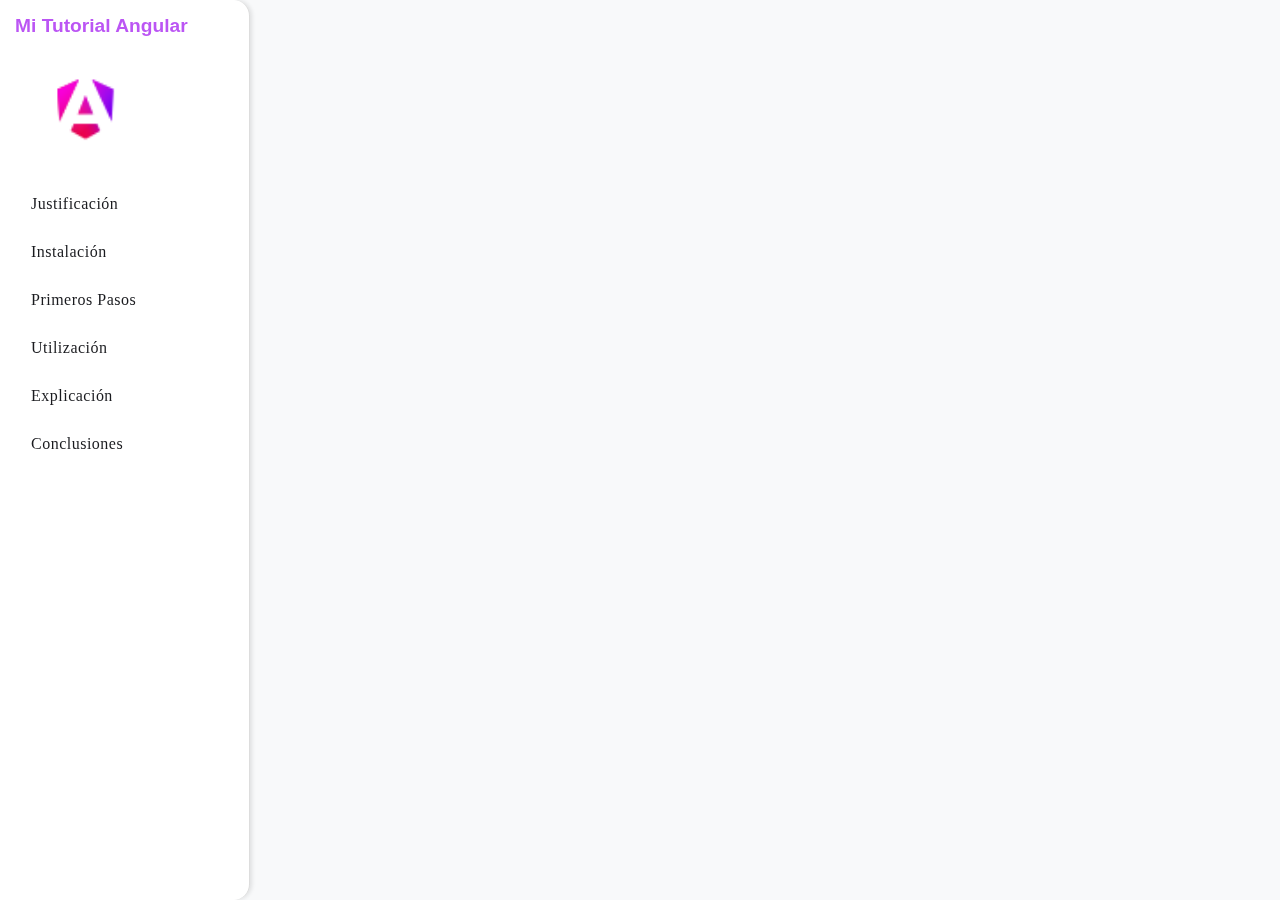
==== index.html @ c0ad6834 "Auto-generated commit" ====
<!DOCTYPE html><html lang="es" data-beasties-container><head><link rel="preconnect" href="https://fonts.gstatic.com" crossorigin>
  <meta charset="utf-8">
  <title>Actividad2-Tutorial Angular-</title>
  <base href="/actividad2-tutorial/">
  <meta name="viewport" content="width=device-width, initial-scale=1">
  <link rel="icon" type="image/x-icon" href="favicon.ico">
  <style>@font-face{font-family:'Roboto';font-style:normal;font-weight:300;font-display:swap;src:url(https://fonts.gstatic.com/s/roboto/v32/KFOlCnqEu92Fr1MmSU5fCRc4EsA.woff2) format('woff2');unicode-range:U+0460-052F, U+1C80-1C8A, U+20B4, U+2DE0-2DFF, U+A640-A69F, U+FE2E-FE2F;}@font-face{font-family:'Roboto';font-style:normal;font-weight:300;font-display:swap;src:url(https://fonts.gstatic.com/s/roboto/v32/KFOlCnqEu92Fr1MmSU5fABc4EsA.woff2) format('woff2');unicode-range:U+0301, U+0400-045F, U+0490-0491, U+04B0-04B1, U+2116;}@font-face{font-family:'Roboto';font-style:normal;font-weight:300;font-display:swap;src:url(https://fonts.gstatic.com/s/roboto/v32/KFOlCnqEu92Fr1MmSU5fCBc4EsA.woff2) format('woff2');unicode-range:U+1F00-1FFF;}@font-face{font-family:'Roboto';font-style:normal;font-weight:300;font-display:swap;src:url(https://fonts.gstatic.com/s/roboto/v32/KFOlCnqEu92Fr1MmSU5fBxc4EsA.woff2) format('woff2');unicode-range:U+0370-0377, U+037A-037F, U+0384-038A, U+038C, U+038E-03A1, U+03A3-03FF;}@font-face{font-family:'Roboto';font-style:normal;font-weight:300;font-display:swap;src:url(https://fonts.gstatic.com/s/roboto/v32/KFOlCnqEu92Fr1MmSU5fCxc4EsA.woff2) format('woff2');unicode-range:U+0102-0103, U+0110-0111, U+0128-0129, U+0168-0169, U+01A0-01A1, U+01AF-01B0, U+0300-0301, U+0303-0304, U+0308-0309, U+0323, U+0329, U+1EA0-1EF9, U+20AB;}@font-face{font-family:'Roboto';font-style:normal;font-weight:300;font-display:swap;src:url(https://fonts.gstatic.com/s/roboto/v32/KFOlCnqEu92Fr1MmSU5fChc4EsA.woff2) format('woff2');unicode-range:U+0100-02BA, U+02BD-02C5, U+02C7-02CC, U+02CE-02D7, U+02DD-02FF, U+0304, U+0308, U+0329, U+1D00-1DBF, U+1E00-1E9F, U+1EF2-1EFF, U+2020, U+20A0-20AB, U+20AD-20C0, U+2113, U+2C60-2C7F, U+A720-A7FF;}@font-face{font-family:'Roboto';font-style:normal;font-weight:300;font-display:swap;src:url(https://fonts.gstatic.com/s/roboto/v32/KFOlCnqEu92Fr1MmSU5fBBc4.woff2) format('woff2');unicode-range:U+0000-00FF, U+0131, U+0152-0153, U+02BB-02BC, U+02C6, U+02DA, U+02DC, U+0304, U+0308, U+0329, U+2000-206F, U+20AC, U+2122, U+2191, U+2193, U+2212, U+2215, U+FEFF, U+FFFD;}@font-face{font-family:'Roboto';font-style:normal;font-weight:400;font-display:swap;src:url(https://fonts.gstatic.com/s/roboto/v32/KFOmCnqEu92Fr1Mu72xKOzY.woff2) format('woff2');unicode-range:U+0460-052F, U+1C80-1C8A, U+20B4, U+2DE0-2DFF, U+A640-A69F, U+FE2E-FE2F;}@font-face{font-family:'Roboto';font-style:normal;font-weight:400;font-display:swap;src:url(https://fonts.gstatic.com/s/roboto/v32/KFOmCnqEu92Fr1Mu5mxKOzY.woff2) format('woff2');unicode-range:U+0301, U+0400-045F, U+0490-0491, U+04B0-04B1, U+2116;}@font-face{font-family:'Roboto';font-style:normal;font-weight:400;font-display:swap;src:url(https://fonts.gstatic.com/s/roboto/v32/KFOmCnqEu92Fr1Mu7mxKOzY.woff2) format('woff2');unicode-range:U+1F00-1FFF;}@font-face{font-family:'Roboto';font-style:normal;font-weight:400;font-display:swap;src:url(https://fonts.gstatic.com/s/roboto/v32/KFOmCnqEu92Fr1Mu4WxKOzY.woff2) format('woff2');unicode-range:U+0370-0377, U+037A-037F, U+0384-038A, U+038C, U+038E-03A1, U+03A3-03FF;}@font-face{font-family:'Roboto';font-style:normal;font-weight:400;font-display:swap;src:url(https://fonts.gstatic.com/s/roboto/v32/KFOmCnqEu92Fr1Mu7WxKOzY.woff2) format('woff2');unicode-range:U+0102-0103, U+0110-0111, U+0128-0129, U+0168-0169, U+01A0-01A1, U+01AF-01B0, U+0300-0301, U+0303-0304, U+0308-0309, U+0323, U+0329, U+1EA0-1EF9, U+20AB;}@font-face{font-family:'Roboto';font-style:normal;font-weight:400;font-display:swap;src:url(https://fonts.gstatic.com/s/roboto/v32/KFOmCnqEu92Fr1Mu7GxKOzY.woff2) format('woff2');unicode-range:U+0100-02BA, U+02BD-02C5, U+02C7-02CC, U+02CE-02D7, U+02DD-02FF, U+0304, U+0308, U+0329, U+1D00-1DBF, U+1E00-1E9F, U+1EF2-1EFF, U+2020, U+20A0-20AB, U+20AD-20C0, U+2113, U+2C60-2C7F, U+A720-A7FF;}@font-face{font-family:'Roboto';font-style:normal;font-weight:400;font-display:swap;src:url(https://fonts.gstatic.com/s/roboto/v32/KFOmCnqEu92Fr1Mu4mxK.woff2) format('woff2');unicode-range:U+0000-00FF, U+0131, U+0152-0153, U+02BB-02BC, U+02C6, U+02DA, U+02DC, U+0304, U+0308, U+0329, U+2000-206F, U+20AC, U+2122, U+2191, U+2193, U+2212, U+2215, U+FEFF, U+FFFD;}@font-face{font-family:'Roboto';font-style:normal;font-weight:500;font-display:swap;src:url(https://fonts.gstatic.com/s/roboto/v32/KFOlCnqEu92Fr1MmEU9fCRc4EsA.woff2) format('woff2');unicode-range:U+0460-052F, U+1C80-1C8A, U+20B4, U+2DE0-2DFF, U+A640-A69F, U+FE2E-FE2F;}@font-face{font-family:'Roboto';font-style:normal;font-weight:500;font-display:swap;src:url(https://fonts.gstatic.com/s/roboto/v32/KFOlCnqEu92Fr1MmEU9fABc4EsA.woff2) format('woff2');unicode-range:U+0301, U+0400-045F, U+0490-0491, U+04B0-04B1, U+2116;}@font-face{font-family:'Roboto';font-style:normal;font-weight:500;font-display:swap;src:url(https://fonts.gstatic.com/s/roboto/v32/KFOlCnqEu92Fr1MmEU9fCBc4EsA.woff2) format('woff2');unicode-range:U+1F00-1FFF;}@font-face{font-family:'Roboto';font-style:normal;font-weight:500;font-display:swap;src:url(https://fonts.gstatic.com/s/roboto/v32/KFOlCnqEu92Fr1MmEU9fBxc4EsA.woff2) format('woff2');unicode-range:U+0370-0377, U+037A-037F, U+0384-038A, U+038C, U+038E-03A1, U+03A3-03FF;}@font-face{font-family:'Roboto';font-style:normal;font-weight:500;font-display:swap;src:url(https://fonts.gstatic.com/s/roboto/v32/KFOlCnqEu92Fr1MmEU9fCxc4EsA.woff2) format('woff2');unicode-range:U+0102-0103, U+0110-0111, U+0128-0129, U+0168-0169, U+01A0-01A1, U+01AF-01B0, U+0300-0301, U+0303-0304, U+0308-0309, U+0323, U+0329, U+1EA0-1EF9, U+20AB;}@font-face{font-family:'Roboto';font-style:normal;font-weight:500;font-display:swap;src:url(https://fonts.gstatic.com/s/roboto/v32/KFOlCnqEu92Fr1MmEU9fChc4EsA.woff2) format('woff2');unicode-range:U+0100-02BA, U+02BD-02C5, U+02C7-02CC, U+02CE-02D7, U+02DD-02FF, U+0304, U+0308, U+0329, U+1D00-1DBF, U+1E00-1E9F, U+1EF2-1EFF, U+2020, U+20A0-20AB, U+20AD-20C0, U+2113, U+2C60-2C7F, U+A720-A7FF;}@font-face{font-family:'Roboto';font-style:normal;font-weight:500;font-display:swap;src:url(https://fonts.gstatic.com/s/roboto/v32/KFOlCnqEu92Fr1MmEU9fBBc4.woff2) format('woff2');unicode-range:U+0000-00FF, U+0131, U+0152-0153, U+02BB-02BC, U+02C6, U+02DA, U+02DC, U+0304, U+0308, U+0329, U+2000-206F, U+20AC, U+2122, U+2191, U+2193, U+2212, U+2215, U+FEFF, U+FFFD;}</style>
  <style>@font-face{font-family:'Material Icons';font-style:normal;font-weight:400;src:url(https://fonts.gstatic.com/s/materialicons/v142/flUhRq6tzZclQEJ-Vdg-IuiaDsNc.woff2) format('woff2');}.material-icons{font-family:'Material Icons';font-weight:normal;font-style:normal;font-size:24px;line-height:1;letter-spacing:normal;text-transform:none;display:inline-block;white-space:nowrap;word-wrap:normal;direction:ltr;-webkit-font-feature-settings:'liga';-webkit-font-smoothing:antialiased;}</style>
<style>html{--mat-sys-background: #faf9fd;--mat-sys-error: #ba1a1a;--mat-sys-error-container: #ffdad6;--mat-sys-inverse-on-surface: #f2f0f4;--mat-sys-inverse-primary: #abc7ff;--mat-sys-inverse-surface: #2f3033;--mat-sys-on-background: #1a1b1f;--mat-sys-on-error: #ffffff;--mat-sys-on-error-container: #410002;--mat-sys-on-primary: #ffffff;--mat-sys-on-primary-container: #001b3f;--mat-sys-on-primary-fixed: #001b3f;--mat-sys-on-primary-fixed-variant: #00458f;--mat-sys-on-secondary: #ffffff;--mat-sys-on-secondary-container: #131c2b;--mat-sys-on-secondary-fixed: #131c2b;--mat-sys-on-secondary-fixed-variant: #3e4759;--mat-sys-on-surface: #1a1b1f;--mat-sys-on-surface-variant: #44474e;--mat-sys-on-tertiary: #ffffff;--mat-sys-on-tertiary-container: #00006e;--mat-sys-on-tertiary-fixed: #00006e;--mat-sys-on-tertiary-fixed-variant: #0000ef;--mat-sys-outline: #74777f;--mat-sys-outline-variant: #c4c6d0;--mat-sys-primary: #005cbb;--mat-sys-primary-container: #d7e3ff;--mat-sys-primary-fixed: #d7e3ff;--mat-sys-primary-fixed-dim: #abc7ff;--mat-sys-scrim: #000000;--mat-sys-secondary: #565e71;--mat-sys-secondary-container: #dae2f9;--mat-sys-secondary-fixed: #dae2f9;--mat-sys-secondary-fixed-dim: #bec6dc;--mat-sys-shadow: #000000;--mat-sys-surface: #faf9fd;--mat-sys-surface-bright: #faf9fd;--mat-sys-surface-container: #efedf0;--mat-sys-surface-container-high: #e9e7eb;--mat-sys-surface-container-highest: #e3e2e6;--mat-sys-surface-container-low: #f4f3f6;--mat-sys-surface-container-lowest: #ffffff;--mat-sys-surface-dim: #dbd9dd;--mat-sys-surface-tint: #005cbb;--mat-sys-surface-variant: #e0e2ec;--mat-sys-tertiary: #343dff;--mat-sys-tertiary-container: #e0e0ff;--mat-sys-tertiary-fixed: #e0e0ff;--mat-sys-tertiary-fixed-dim: #bec2ff;--mat-sys-neutral-variant20: #2d3038;--mat-sys-neutral10: #1a1b1f}html{--mat-sys-level0: 0px 0px 0px 0px rgba(0, 0, 0, .2), 0px 0px 0px 0px rgba(0, 0, 0, .14), 0px 0px 0px 0px rgba(0, 0, 0, .12)}html{--mat-sys-level1: 0px 2px 1px -1px rgba(0, 0, 0, .2), 0px 1px 1px 0px rgba(0, 0, 0, .14), 0px 1px 3px 0px rgba(0, 0, 0, .12)}html{--mat-sys-level2: 0px 3px 3px -2px rgba(0, 0, 0, .2), 0px 3px 4px 0px rgba(0, 0, 0, .14), 0px 1px 8px 0px rgba(0, 0, 0, .12)}html{--mat-sys-level3: 0px 3px 5px -1px rgba(0, 0, 0, .2), 0px 6px 10px 0px rgba(0, 0, 0, .14), 0px 1px 18px 0px rgba(0, 0, 0, .12)}html{--mat-sys-level4: 0px 5px 5px -3px rgba(0, 0, 0, .2), 0px 8px 10px 1px rgba(0, 0, 0, .14), 0px 3px 14px 2px rgba(0, 0, 0, .12)}html{--mat-sys-level5: 0px 7px 8px -4px rgba(0, 0, 0, .2), 0px 12px 17px 2px rgba(0, 0, 0, .14), 0px 5px 22px 4px rgba(0, 0, 0, .12)}html{--mat-sys-body-large: 400 1rem / 1.5rem Roboto;--mat-sys-body-large-font: Roboto;--mat-sys-body-large-line-height: 1.5rem;--mat-sys-body-large-size: 1rem;--mat-sys-body-large-tracking: .031rem;--mat-sys-body-large-weight: 400;--mat-sys-body-medium: 400 .875rem / 1.25rem Roboto;--mat-sys-body-medium-font: Roboto;--mat-sys-body-medium-line-height: 1.25rem;--mat-sys-body-medium-size: .875rem;--mat-sys-body-medium-tracking: .016rem;--mat-sys-body-medium-weight: 400;--mat-sys-body-small: 400 .75rem / 1rem Roboto;--mat-sys-body-small-font: Roboto;--mat-sys-body-small-line-height: 1rem;--mat-sys-body-small-size: .75rem;--mat-sys-body-small-tracking: .025rem;--mat-sys-body-small-weight: 400;--mat-sys-display-large: 400 3.562rem / 4rem Roboto;--mat-sys-display-large-font: Roboto;--mat-sys-display-large-line-height: 4rem;--mat-sys-display-large-size: 3.562rem;--mat-sys-display-large-tracking: -.016rem;--mat-sys-display-large-weight: 400;--mat-sys-display-medium: 400 2.812rem / 3.25rem Roboto;--mat-sys-display-medium-font: Roboto;--mat-sys-display-medium-line-height: 3.25rem;--mat-sys-display-medium-size: 2.812rem;--mat-sys-display-medium-tracking: 0;--mat-sys-display-medium-weight: 400;--mat-sys-display-small: 400 2.25rem / 2.75rem Roboto;--mat-sys-display-small-font: Roboto;--mat-sys-display-small-line-height: 2.75rem;--mat-sys-display-small-size: 2.25rem;--mat-sys-display-small-tracking: 0;--mat-sys-display-small-weight: 400;--mat-sys-headline-large: 400 2rem / 2.5rem Roboto;--mat-sys-headline-large-font: Roboto;--mat-sys-headline-large-line-height: 2.5rem;--mat-sys-headline-large-size: 2rem;--mat-sys-headline-large-tracking: 0;--mat-sys-headline-large-weight: 400;--mat-sys-headline-medium: 400 1.75rem / 2.25rem Roboto;--mat-sys-headline-medium-font: Roboto;--mat-sys-headline-medium-line-height: 2.25rem;--mat-sys-headline-medium-size: 1.75rem;--mat-sys-headline-medium-tracking: 0;--mat-sys-headline-medium-weight: 400;--mat-sys-headline-small: 400 1.5rem / 2rem Roboto;--mat-sys-headline-small-font: Roboto;--mat-sys-headline-small-line-height: 2rem;--mat-sys-headline-small-size: 1.5rem;--mat-sys-headline-small-tracking: 0;--mat-sys-headline-small-weight: 400;--mat-sys-label-large: 500 .875rem / 1.25rem Roboto;--mat-sys-label-large-font: Roboto;--mat-sys-label-large-line-height: 1.25rem;--mat-sys-label-large-size: .875rem;--mat-sys-label-large-tracking: .006rem;--mat-sys-label-large-weight: 500;--mat-sys-label-large-weight-prominent: 700;--mat-sys-label-medium: 500 .75rem / 1rem Roboto;--mat-sys-label-medium-font: Roboto;--mat-sys-label-medium-line-height: 1rem;--mat-sys-label-medium-size: .75rem;--mat-sys-label-medium-tracking: .031rem;--mat-sys-label-medium-weight: 500;--mat-sys-label-medium-weight-prominent: 700;--mat-sys-label-small: 500 .688rem / 1rem Roboto;--mat-sys-label-small-font: Roboto;--mat-sys-label-small-line-height: 1rem;--mat-sys-label-small-size: .688rem;--mat-sys-label-small-tracking: .031rem;--mat-sys-label-small-weight: 500;--mat-sys-title-large: 400 1.375rem / 1.75rem Roboto;--mat-sys-title-large-font: Roboto;--mat-sys-title-large-line-height: 1.75rem;--mat-sys-title-large-size: 1.375rem;--mat-sys-title-large-tracking: 0;--mat-sys-title-large-weight: 400;--mat-sys-title-medium: 500 1rem / 1.5rem Roboto;--mat-sys-title-medium-font: Roboto;--mat-sys-title-medium-line-height: 1.5rem;--mat-sys-title-medium-size: 1rem;--mat-sys-title-medium-tracking: .009rem;--mat-sys-title-medium-weight: 500;--mat-sys-title-small: 500 .875rem / 1.25rem Roboto;--mat-sys-title-small-font: Roboto;--mat-sys-title-small-line-height: 1.25rem;--mat-sys-title-small-size: .875rem;--mat-sys-title-small-tracking: .006rem;--mat-sys-title-small-weight: 500}html{--mat-sys-corner-extra-large: 28px;--mat-sys-corner-extra-large-top: 28px 28px 0 0;--mat-sys-corner-extra-small: 4px;--mat-sys-corner-extra-small-top: 4px 4px 0 0;--mat-sys-corner-full: 9999px;--mat-sys-corner-large: 16px;--mat-sys-corner-large-end: 0 16px 16px 0;--mat-sys-corner-large-start: 16px 0 0 16px;--mat-sys-corner-large-top: 16px 16px 0 0;--mat-sys-corner-medium: 12px;--mat-sys-corner-none: 0;--mat-sys-corner-small: 8px}html{--mat-sys-dragged-state-layer-opacity: .16;--mat-sys-focus-state-layer-opacity: .12;--mat-sys-hover-state-layer-opacity: .08;--mat-sys-pressed-state-layer-opacity: .12}html,body{height:100%}body{margin:0;font-family:Roboto,Helvetica Neue,sans-serif}h1{color:#ef00ce;font-size:1.2rem}h2{margin-top:16px;color:#3f51b5}p{font-size:1rem;line-height:1.6;color:#333}a{color:#1976d2;text-decoration:none}a:hover{text-decoration:underline}.container{width:90%;max-width:1100px;margin:20px auto;display:flex;flex-wrap:wrap;gap:20px;justify-content:space-between}.post{background:#fff;border-radius:10px;overflow:hidden;box-shadow:0 4px 6px #0000001a;transition:transform .3s,box-shadow .3s;cursor:pointer;width:calc(33.333% - 20px);display:flex;flex-direction:column;text-decoration:none}.post:hover{transform:translateY(-5px);box-shadow:0 8px 12px #0003}.post .content{padding:20px;flex:1;display:flex;flex-direction:column;justify-content:space-between}.post .content h2{margin:0 0 15px;font-size:1.2em;color:#90ea;align-items:center;text-align:center}.post .content p{margin:0;color:#666;font-size:1em;line-height:1.6}.post img{width:100%;height:200px}
</style><link rel="stylesheet" href="styles-AU2M4G7F.css" media="print" onload="this.media='all'"><noscript><link rel="stylesheet" href="styles-AU2M4G7F.css"></noscript><style ng-app-id="ng">.sidenav-container[_ngcontent-ng-c3289451291]{display:flex;height:100vh;background-color:#f8f9fa}.sidenav[_ngcontent-ng-c3289451291]{width:250px;background-color:#fff;padding:15px;border-right:1px solid #ddd;box-shadow:2px 0 4px #0000001a;overflow-y:auto;display:flex;flex-direction:column;align-items:center}.sidenav-logo[_ngcontent-ng-c3289451291]{width:150px;height:auto;margin-right:15px}.sidenav-title[_ngcontent-ng-c3289451291]{font-size:1.2rem;margin:0;color:#90ea}.mat-nav-list[_ngcontent-ng-c3289451291]{padding:0;margin:0;flex-grow:1;font-size:.8rem;color:gray}.subopcion[_ngcontent-ng-c3289451291]{font-size:.8rem;color:gray;padding-left:30px;transition:color .3s ease}.mat-nav-list[_ngcontent-ng-c3289451291], .subopcion[_ngcontent-ng-c3289451291]:hover{color:#555}.mat-nav-list[_ngcontent-ng-c3289451291], .subopcion.selected[_ngcontent-ng-c3289451291]{color:#007bff}.mat-list-item[_ngcontent-ng-c3289451291]{cursor:pointer;padding:8px 0;font-size:.9rem;transition:color .3s ease;color:#333}.mat-list-item[_ngcontent-ng-c3289451291]:hover{color:#000}.mat-list-item.selected[_ngcontent-ng-c3289451291]{background-color:#007bff;color:#fff;border-radius:4px}.mat-sidenav-content[_ngcontent-ng-c3289451291]{flex-grow:1;padding:20px;background-color:#f5f5f5;color:#333;overflow-y:auto}</style><style ng-app-id="ng">.mat-drawer-container{position:relative;z-index:1;color:var(--mat-sidenav-content-text-color, var(--mat-sys-on-background));background-color:var(--mat-sidenav-content-background-color, var(--mat-sys-background));box-sizing:border-box;-webkit-overflow-scrolling:touch;display:block;overflow:hidden}.mat-drawer-container[fullscreen]{top:0;left:0;right:0;bottom:0;position:absolute}.mat-drawer-container[fullscreen].mat-drawer-container-has-open{overflow:hidden}.mat-drawer-container.mat-drawer-container-explicit-backdrop .mat-drawer-side{z-index:3}.mat-drawer-container.ng-animate-disabled .mat-drawer-backdrop,.mat-drawer-container.ng-animate-disabled .mat-drawer-content,.ng-animate-disabled .mat-drawer-container .mat-drawer-backdrop,.ng-animate-disabled .mat-drawer-container .mat-drawer-content{transition:none}.mat-drawer-backdrop{top:0;left:0;right:0;bottom:0;position:absolute;display:block;z-index:3;visibility:hidden}.mat-drawer-backdrop.mat-drawer-shown{visibility:visible;background-color:var(--mat-sidenav-scrim-color, color-mix(in srgb, var(--mat-sys-neutral-variant20) 40%, transparent))}.mat-drawer-transition .mat-drawer-backdrop{transition-duration:400ms;transition-timing-function:cubic-bezier(0.25, 0.8, 0.25, 1);transition-property:background-color,visibility}@media(forced-colors: active){.mat-drawer-backdrop{opacity:.5}}.mat-drawer-content{position:relative;z-index:1;display:block;height:100%;overflow:auto}.mat-drawer-content.mat-drawer-content-hidden{opacity:0}.mat-drawer-transition .mat-drawer-content{transition-duration:400ms;transition-timing-function:cubic-bezier(0.25, 0.8, 0.25, 1);transition-property:transform,margin-left,margin-right}.mat-drawer{position:relative;z-index:4;color:var(--mat-sidenav-container-text-color, var(--mat-sys-on-surface-variant));box-shadow:var(--mat-sidenav-container-elevation-shadow, none);background-color:var(--mat-sidenav-container-background-color, var(--mat-sys-surface));border-top-right-radius:var(--mat-sidenav-container-shape, var(--mat-sys-corner-large));border-bottom-right-radius:var(--mat-sidenav-container-shape, var(--mat-sys-corner-large));width:var(--mat-sidenav-container-width, 360px);display:block;position:absolute;top:0;bottom:0;z-index:3;outline:0;box-sizing:border-box;overflow-y:auto;transform:translate3d(-100%, 0, 0)}@media(forced-colors: active){.mat-drawer,[dir=rtl] .mat-drawer.mat-drawer-end{border-right:solid 1px currentColor}}@media(forced-colors: active){[dir=rtl] .mat-drawer,.mat-drawer.mat-drawer-end{border-left:solid 1px currentColor;border-right:none}}.mat-drawer.mat-drawer-side{z-index:2}.mat-drawer.mat-drawer-end{right:0;transform:translate3d(100%, 0, 0);border-top-left-radius:var(--mat-sidenav-container-shape, var(--mat-sys-corner-large));border-bottom-left-radius:var(--mat-sidenav-container-shape, var(--mat-sys-corner-large));border-top-right-radius:0;border-bottom-right-radius:0}[dir=rtl] .mat-drawer{border-top-left-radius:var(--mat-sidenav-container-shape, var(--mat-sys-corner-large));border-bottom-left-radius:var(--mat-sidenav-container-shape, var(--mat-sys-corner-large));border-top-right-radius:0;border-bottom-right-radius:0;transform:translate3d(100%, 0, 0)}[dir=rtl] .mat-drawer.mat-drawer-end{border-top-right-radius:var(--mat-sidenav-container-shape, var(--mat-sys-corner-large));border-bottom-right-radius:var(--mat-sidenav-container-shape, var(--mat-sys-corner-large));border-top-left-radius:0;border-bottom-left-radius:0;left:0;right:auto;transform:translate3d(-100%, 0, 0)}.mat-drawer[style*="visibility: hidden"]{display:none}.mat-drawer-side{box-shadow:none;border-right-color:var(--mat-sidenav-container-divider-color, transparent);border-right-width:1px;border-right-style:solid}.mat-drawer-side.mat-drawer-end{border-left-color:var(--mat-sidenav-container-divider-color, transparent);border-left-width:1px;border-left-style:solid;border-right:none}[dir=rtl] .mat-drawer-side{border-left-color:var(--mat-sidenav-container-divider-color, transparent);border-left-width:1px;border-left-style:solid;border-right:none}[dir=rtl] .mat-drawer-side.mat-drawer-end{border-right-color:var(--mat-sidenav-container-divider-color, transparent);border-right-width:1px;border-right-style:solid;border-left:none}.mat-drawer-inner-container{width:100%;height:100%;overflow:auto;-webkit-overflow-scrolling:touch}.mat-sidenav-fixed{position:fixed}</style><style ng-app-id="ng">.cdk-visually-hidden{border:0;clip:rect(0 0 0 0);height:1px;margin:-1px;overflow:hidden;padding:0;position:absolute;width:1px;white-space:nowrap;outline:0;-webkit-appearance:none;-moz-appearance:none;left:0}[dir=rtl] .cdk-visually-hidden{left:auto;right:0}</style><style ng-app-id="ng">.mdc-list{margin:0;padding:8px 0;list-style-type:none}.mdc-list:focus{outline:none}.mdc-list-item{display:flex;position:relative;justify-content:flex-start;overflow:hidden;padding:0;align-items:stretch;cursor:pointer;padding-left:16px;padding-right:16px;background-color:var(--mdc-list-list-item-container-color, transparent);border-radius:var(--mdc-list-list-item-container-shape, var(--mat-sys-corner-none))}.mdc-list-item.mdc-list-item--selected{background-color:var(--mdc-list-list-item-selected-container-color)}.mdc-list-item:focus{outline:0}.mdc-list-item.mdc-list-item--disabled{cursor:auto}.mdc-list-item.mdc-list-item--with-one-line{height:var(--mdc-list-list-item-one-line-container-height, 48px)}.mdc-list-item.mdc-list-item--with-one-line .mdc-list-item__start{align-self:center;margin-top:0}.mdc-list-item.mdc-list-item--with-one-line .mdc-list-item__end{align-self:center;margin-top:0}.mdc-list-item.mdc-list-item--with-two-lines{height:var(--mdc-list-list-item-two-line-container-height, 64px)}.mdc-list-item.mdc-list-item--with-two-lines .mdc-list-item__start{align-self:flex-start;margin-top:16px}.mdc-list-item.mdc-list-item--with-two-lines .mdc-list-item__end{align-self:center;margin-top:0}.mdc-list-item.mdc-list-item--with-three-lines{height:var(--mdc-list-list-item-three-line-container-height, 88px)}.mdc-list-item.mdc-list-item--with-three-lines .mdc-list-item__start{align-self:flex-start;margin-top:16px}.mdc-list-item.mdc-list-item--with-three-lines .mdc-list-item__end{align-self:flex-start;margin-top:16px}.mdc-list-item.mdc-list-item--selected::before,.mdc-list-item.mdc-list-item--selected:focus::before,.mdc-list-item:not(.mdc-list-item--selected):focus::before{position:absolute;box-sizing:border-box;width:100%;height:100%;top:0;left:0;content:"";pointer-events:none}a.mdc-list-item{color:inherit;text-decoration:none}.mdc-list-item__start{fill:currentColor;flex-shrink:0;pointer-events:none}.mdc-list-item--with-leading-icon .mdc-list-item__start{color:var(--mdc-list-list-item-leading-icon-color, var(--mat-sys-on-surface-variant));width:var(--mdc-list-list-item-leading-icon-size, 24px);height:var(--mdc-list-list-item-leading-icon-size, 24px);margin-left:16px;margin-right:32px}[dir=rtl] .mdc-list-item--with-leading-icon .mdc-list-item__start{margin-left:32px;margin-right:16px}.mdc-list-item--with-leading-icon:hover .mdc-list-item__start{color:var(--mdc-list-list-item-hover-leading-icon-color)}.mdc-list-item--with-leading-avatar .mdc-list-item__start{width:var(--mdc-list-list-item-leading-avatar-size, 40px);height:var(--mdc-list-list-item-leading-avatar-size, 40px);margin-left:16px;margin-right:16px;border-radius:50%}.mdc-list-item--with-leading-avatar .mdc-list-item__start,[dir=rtl] .mdc-list-item--with-leading-avatar .mdc-list-item__start{margin-left:16px;margin-right:16px;border-radius:50%}.mdc-list-item__end{flex-shrink:0;pointer-events:none}.mdc-list-item--with-trailing-meta .mdc-list-item__end{font-family:var(--mdc-list-list-item-trailing-supporting-text-font, var(--mat-sys-label-small-font));line-height:var(--mdc-list-list-item-trailing-supporting-text-line-height, var(--mat-sys-label-small-line-height));font-size:var(--mdc-list-list-item-trailing-supporting-text-size, var(--mat-sys-label-small-size));font-weight:var(--mdc-list-list-item-trailing-supporting-text-weight, var(--mat-sys-label-small-weight));letter-spacing:var(--mdc-list-list-item-trailing-supporting-text-tracking, var(--mat-sys-label-small-tracking))}.mdc-list-item--with-trailing-icon .mdc-list-item__end{color:var(--mdc-list-list-item-trailing-icon-color, var(--mat-sys-on-surface-variant));width:var(--mdc-list-list-item-trailing-icon-size, 24px);height:var(--mdc-list-list-item-trailing-icon-size, 24px)}.mdc-list-item--with-trailing-icon:hover .mdc-list-item__end{color:var(--mdc-list-list-item-hover-trailing-icon-color)}.mdc-list-item.mdc-list-item--with-trailing-meta .mdc-list-item__end{color:var(--mdc-list-list-item-trailing-supporting-text-color, var(--mat-sys-on-surface-variant))}.mdc-list-item--selected.mdc-list-item--with-trailing-icon .mdc-list-item__end{color:var(--mdc-list-list-item-selected-trailing-icon-color, var(--mat-sys-primary))}.mdc-list-item__content{text-overflow:ellipsis;white-space:nowrap;overflow:hidden;align-self:center;flex:1;pointer-events:none}.mdc-list-item--with-two-lines .mdc-list-item__content,.mdc-list-item--with-three-lines .mdc-list-item__content{align-self:stretch}.mdc-list-item__primary-text{text-overflow:ellipsis;white-space:nowrap;overflow:hidden;color:var(--mdc-list-list-item-label-text-color, var(--mat-sys-on-surface));font-family:var(--mdc-list-list-item-label-text-font, var(--mat-sys-body-large-font));line-height:var(--mdc-list-list-item-label-text-line-height, var(--mat-sys-body-large-line-height));font-size:var(--mdc-list-list-item-label-text-size, var(--mat-sys-body-large-size));font-weight:var(--mdc-list-list-item-label-text-weight, var(--mat-sys-body-large-weight));letter-spacing:var(--mdc-list-list-item-label-text-tracking, var(--mat-sys-body-large-tracking))}.mdc-list-item:hover .mdc-list-item__primary-text{color:var(--mdc-list-list-item-hover-label-text-color, var(--mat-sys-on-surface))}.mdc-list-item:focus .mdc-list-item__primary-text{color:var(--mdc-list-list-item-focus-label-text-color, var(--mat-sys-on-surface))}.mdc-list-item--with-two-lines .mdc-list-item__primary-text,.mdc-list-item--with-three-lines .mdc-list-item__primary-text{display:block;margin-top:0;line-height:normal;margin-bottom:-20px}.mdc-list-item--with-two-lines .mdc-list-item__primary-text::before,.mdc-list-item--with-three-lines .mdc-list-item__primary-text::before{display:inline-block;width:0;height:28px;content:"";vertical-align:0}.mdc-list-item--with-two-lines .mdc-list-item__primary-text::after,.mdc-list-item--with-three-lines .mdc-list-item__primary-text::after{display:inline-block;width:0;height:20px;content:"";vertical-align:-20px}.mdc-list-item__secondary-text{text-overflow:ellipsis;white-space:nowrap;overflow:hidden;display:block;margin-top:0;color:var(--mdc-list-list-item-supporting-text-color, var(--mat-sys-on-surface-variant));font-family:var(--mdc-list-list-item-supporting-text-font, var(--mat-sys-body-medium-font));line-height:var(--mdc-list-list-item-supporting-text-line-height, var(--mat-sys-body-medium-line-height));font-size:var(--mdc-list-list-item-supporting-text-size, var(--mat-sys-body-medium-size));font-weight:var(--mdc-list-list-item-supporting-text-weight, var(--mat-sys-body-medium-weight));letter-spacing:var(--mdc-list-list-item-supporting-text-tracking, var(--mat-sys-body-medium-tracking))}.mdc-list-item__secondary-text::before{display:inline-block;width:0;height:20px;content:"";vertical-align:0}.mdc-list-item--with-three-lines .mdc-list-item__secondary-text{white-space:normal;line-height:20px}.mdc-list-item--with-overline .mdc-list-item__secondary-text{white-space:nowrap;line-height:auto}.mdc-list-item--with-leading-radio.mdc-list-item,.mdc-list-item--with-leading-checkbox.mdc-list-item,.mdc-list-item--with-leading-icon.mdc-list-item,.mdc-list-item--with-leading-avatar.mdc-list-item{padding-left:0;padding-right:16px}[dir=rtl] .mdc-list-item--with-leading-radio.mdc-list-item,[dir=rtl] .mdc-list-item--with-leading-checkbox.mdc-list-item,[dir=rtl] .mdc-list-item--with-leading-icon.mdc-list-item,[dir=rtl] .mdc-list-item--with-leading-avatar.mdc-list-item{padding-left:16px;padding-right:0}.mdc-list-item--with-leading-radio.mdc-list-item--with-two-lines .mdc-list-item__primary-text,.mdc-list-item--with-leading-checkbox.mdc-list-item--with-two-lines .mdc-list-item__primary-text,.mdc-list-item--with-leading-icon.mdc-list-item--with-two-lines .mdc-list-item__primary-text,.mdc-list-item--with-leading-avatar.mdc-list-item--with-two-lines .mdc-list-item__primary-text{display:block;margin-top:0;line-height:normal;margin-bottom:-20px}.mdc-list-item--with-leading-radio.mdc-list-item--with-two-lines .mdc-list-item__primary-text::before,.mdc-list-item--with-leading-checkbox.mdc-list-item--with-two-lines .mdc-list-item__primary-text::before,.mdc-list-item--with-leading-icon.mdc-list-item--with-two-lines .mdc-list-item__primary-text::before,.mdc-list-item--with-leading-avatar.mdc-list-item--with-two-lines .mdc-list-item__primary-text::before{display:inline-block;width:0;height:32px;content:"";vertical-align:0}.mdc-list-item--with-leading-radio.mdc-list-item--with-two-lines .mdc-list-item__primary-text::after,.mdc-list-item--with-leading-checkbox.mdc-list-item--with-two-lines .mdc-list-item__primary-text::after,.mdc-list-item--with-leading-icon.mdc-list-item--with-two-lines .mdc-list-item__primary-text::after,.mdc-list-item--with-leading-avatar.mdc-list-item--with-two-lines .mdc-list-item__primary-text::after{display:inline-block;width:0;height:20px;content:"";vertical-align:-20px}.mdc-list-item--with-leading-radio.mdc-list-item--with-two-lines.mdc-list-item--with-trailing-meta .mdc-list-item__end,.mdc-list-item--with-leading-checkbox.mdc-list-item--with-two-lines.mdc-list-item--with-trailing-meta .mdc-list-item__end,.mdc-list-item--with-leading-icon.mdc-list-item--with-two-lines.mdc-list-item--with-trailing-meta .mdc-list-item__end,.mdc-list-item--with-leading-avatar.mdc-list-item--with-two-lines.mdc-list-item--with-trailing-meta .mdc-list-item__end{display:block;margin-top:0;line-height:normal}.mdc-list-item--with-leading-radio.mdc-list-item--with-two-lines.mdc-list-item--with-trailing-meta .mdc-list-item__end::before,.mdc-list-item--with-leading-checkbox.mdc-list-item--with-two-lines.mdc-list-item--with-trailing-meta .mdc-list-item__end::before,.mdc-list-item--with-leading-icon.mdc-list-item--with-two-lines.mdc-list-item--with-trailing-meta .mdc-list-item__end::before,.mdc-list-item--with-leading-avatar.mdc-list-item--with-two-lines.mdc-list-item--with-trailing-meta .mdc-list-item__end::before{display:inline-block;width:0;height:32px;content:"";vertical-align:0}.mdc-list-item--with-trailing-icon.mdc-list-item,[dir=rtl] .mdc-list-item--with-trailing-icon.mdc-list-item{padding-left:0;padding-right:0}.mdc-list-item--with-trailing-icon .mdc-list-item__end{margin-left:16px;margin-right:16px}.mdc-list-item--with-trailing-meta.mdc-list-item{padding-left:16px;padding-right:0}[dir=rtl] .mdc-list-item--with-trailing-meta.mdc-list-item{padding-left:0;padding-right:16px}.mdc-list-item--with-trailing-meta .mdc-list-item__end{-webkit-user-select:none;user-select:none;margin-left:28px;margin-right:16px}[dir=rtl] .mdc-list-item--with-trailing-meta .mdc-list-item__end{margin-left:16px;margin-right:28px}.mdc-list-item--with-trailing-meta.mdc-list-item--with-three-lines .mdc-list-item__end,.mdc-list-item--with-trailing-meta.mdc-list-item--with-two-lines .mdc-list-item__end{display:block;line-height:normal;align-self:flex-start;margin-top:0}.mdc-list-item--with-trailing-meta.mdc-list-item--with-three-lines .mdc-list-item__end::before,.mdc-list-item--with-trailing-meta.mdc-list-item--with-two-lines .mdc-list-item__end::before{display:inline-block;width:0;height:28px;content:"";vertical-align:0}.mdc-list-item--with-leading-radio .mdc-list-item__start,.mdc-list-item--with-leading-checkbox .mdc-list-item__start{margin-left:8px;margin-right:24px}[dir=rtl] .mdc-list-item--with-leading-radio .mdc-list-item__start,[dir=rtl] .mdc-list-item--with-leading-checkbox .mdc-list-item__start{margin-left:24px;margin-right:8px}.mdc-list-item--with-leading-radio.mdc-list-item--with-two-lines .mdc-list-item__start,.mdc-list-item--with-leading-checkbox.mdc-list-item--with-two-lines .mdc-list-item__start{align-self:flex-start;margin-top:8px}.mdc-list-item--with-trailing-radio.mdc-list-item,.mdc-list-item--with-trailing-checkbox.mdc-list-item{padding-left:16px;padding-right:0}[dir=rtl] .mdc-list-item--with-trailing-radio.mdc-list-item,[dir=rtl] .mdc-list-item--with-trailing-checkbox.mdc-list-item{padding-left:0;padding-right:16px}.mdc-list-item--with-trailing-radio.mdc-list-item--with-leading-icon,.mdc-list-item--with-trailing-radio.mdc-list-item--with-leading-avatar,.mdc-list-item--with-trailing-checkbox.mdc-list-item--with-leading-icon,.mdc-list-item--with-trailing-checkbox.mdc-list-item--with-leading-avatar{padding-left:0}[dir=rtl] .mdc-list-item--with-trailing-radio.mdc-list-item--with-leading-icon,[dir=rtl] .mdc-list-item--with-trailing-radio.mdc-list-item--with-leading-avatar,[dir=rtl] .mdc-list-item--with-trailing-checkbox.mdc-list-item--with-leading-icon,[dir=rtl] .mdc-list-item--with-trailing-checkbox.mdc-list-item--with-leading-avatar{padding-right:0}.mdc-list-item--with-trailing-radio .mdc-list-item__end,.mdc-list-item--with-trailing-checkbox .mdc-list-item__end{margin-left:24px;margin-right:8px}[dir=rtl] .mdc-list-item--with-trailing-radio .mdc-list-item__end,[dir=rtl] .mdc-list-item--with-trailing-checkbox .mdc-list-item__end{margin-left:8px;margin-right:24px}.mdc-list-item--with-trailing-radio.mdc-list-item--with-three-lines .mdc-list-item__end,.mdc-list-item--with-trailing-checkbox.mdc-list-item--with-three-lines .mdc-list-item__end{align-self:flex-start;margin-top:8px}.mdc-list-group__subheader{margin:.75rem 16px}.mdc-list-item--disabled .mdc-list-item__start,.mdc-list-item--disabled .mdc-list-item__content,.mdc-list-item--disabled .mdc-list-item__end{opacity:1}.mdc-list-item--disabled .mdc-list-item__primary-text,.mdc-list-item--disabled .mdc-list-item__secondary-text{opacity:var(--mdc-list-list-item-disabled-label-text-opacity, 0.3)}.mdc-list-item--disabled.mdc-list-item--with-leading-icon .mdc-list-item__start{color:var(--mdc-list-list-item-disabled-leading-icon-color, var(--mat-sys-on-surface));opacity:var(--mdc-list-list-item-disabled-leading-icon-opacity, 0.38)}.mdc-list-item--disabled.mdc-list-item--with-trailing-icon .mdc-list-item__end{color:var(--mdc-list-list-item-disabled-trailing-icon-color, var(--mat-sys-on-surface));opacity:var(--mdc-list-list-item-disabled-trailing-icon-opacity, 0.38)}.mat-mdc-list-item.mat-mdc-list-item-both-leading-and-trailing,[dir=rtl] .mat-mdc-list-item.mat-mdc-list-item-both-leading-and-trailing{padding-left:0;padding-right:0}.mdc-list-item.mdc-list-item--disabled .mdc-list-item__primary-text{color:var(--mdc-list-list-item-disabled-label-text-color, var(--mat-sys-on-surface))}.mdc-list-item:hover::before{background-color:var(--mdc-list-list-item-hover-state-layer-color, var(--mat-sys-on-surface));opacity:var(--mdc-list-list-item-hover-state-layer-opacity, var(--mat-sys-hover-state-layer-opacity))}.mdc-list-item.mdc-list-item--disabled::before{background-color:var(--mdc-list-list-item-disabled-state-layer-color, var(--mat-sys-on-surface));opacity:var(--mdc-list-list-item-disabled-state-layer-opacity, var(--mat-sys-focus-state-layer-opacity))}.mdc-list-item:focus::before{background-color:var(--mdc-list-list-item-focus-state-layer-color, var(--mat-sys-on-surface));opacity:var(--mdc-list-list-item-focus-state-layer-opacity, var(--mat-sys-focus-state-layer-opacity))}.mdc-list-item--disabled .mdc-radio,.mdc-list-item--disabled .mdc-checkbox{opacity:var(--mdc-list-list-item-disabled-label-text-opacity, 0.3)}.mdc-list-item--with-leading-avatar .mat-mdc-list-item-avatar{border-radius:var(--mdc-list-list-item-leading-avatar-shape, var(--mat-sys-corner-full));background-color:var(--mdc-list-list-item-leading-avatar-color, var(--mat-sys-primary-container))}.mat-mdc-list-item-icon{font-size:var(--mdc-list-list-item-leading-icon-size, 24px)}@media(forced-colors: active){a.mdc-list-item--activated::after{content:"";position:absolute;top:50%;right:16px;transform:translateY(-50%);width:10px;height:0;border-bottom:solid 10px;border-radius:10px}a.mdc-list-item--activated [dir=rtl]::after{right:auto;left:16px}}.mat-mdc-list-base{display:block}.mat-mdc-list-base .mdc-list-item__start,.mat-mdc-list-base .mdc-list-item__end,.mat-mdc-list-base .mdc-list-item__content{pointer-events:auto}.mat-mdc-list-item,.mat-mdc-list-option{width:100%;box-sizing:border-box;-webkit-tap-highlight-color:rgba(0,0,0,0)}.mat-mdc-list-item:not(.mat-mdc-list-item-interactive),.mat-mdc-list-option:not(.mat-mdc-list-item-interactive){cursor:default}.mat-mdc-list-item .mat-divider-inset,.mat-mdc-list-option .mat-divider-inset{position:absolute;left:0;right:0;bottom:0}.mat-mdc-list-item .mat-mdc-list-item-avatar~.mat-divider-inset,.mat-mdc-list-option .mat-mdc-list-item-avatar~.mat-divider-inset{margin-left:72px}[dir=rtl] .mat-mdc-list-item .mat-mdc-list-item-avatar~.mat-divider-inset,[dir=rtl] .mat-mdc-list-option .mat-mdc-list-item-avatar~.mat-divider-inset{margin-right:72px}.mat-mdc-list-item-interactive::before{top:0;left:0;right:0;bottom:0;position:absolute;content:"";opacity:0;pointer-events:none;border-radius:inherit}.mat-mdc-list-item>.mat-focus-indicator{top:0;left:0;right:0;bottom:0;position:absolute;pointer-events:none}.mat-mdc-list-item:focus>.mat-focus-indicator::before{content:""}.mat-mdc-list-item.mdc-list-item--with-three-lines .mat-mdc-list-item-line.mdc-list-item__secondary-text{white-space:nowrap;line-height:normal}.mat-mdc-list-item.mdc-list-item--with-three-lines .mat-mdc-list-item-unscoped-content.mdc-list-item__secondary-text{display:-webkit-box;-webkit-box-orient:vertical;-webkit-line-clamp:2}mat-action-list button{background:none;color:inherit;border:none;font:inherit;outline:inherit;-webkit-tap-highlight-color:rgba(0,0,0,0);text-align:start}mat-action-list button::-moz-focus-inner{border:0}.mdc-list-item--with-leading-icon .mdc-list-item__start{margin-inline-start:var(--mat-list-list-item-leading-icon-start-space, 16px);margin-inline-end:var(--mat-list-list-item-leading-icon-end-space, 16px)}.mat-mdc-nav-list .mat-mdc-list-item{border-radius:var(--mat-list-active-indicator-shape, var(--mat-sys-corner-full));--mat-focus-indicator-border-radius:var(--mat-list-active-indicator-shape, var(--mat-sys-corner-full))}.mat-mdc-nav-list .mat-mdc-list-item.mdc-list-item--activated{background-color:var(--mat-list-active-indicator-color, var(--mat-sys-secondary-container))}</style><style ng-app-id="ng">.mat-focus-indicator{position:relative}.mat-focus-indicator::before{top:0;left:0;right:0;bottom:0;position:absolute;box-sizing:border-box;pointer-events:none;display:var(--mat-focus-indicator-display, none);border-width:var(--mat-focus-indicator-border-width, 3px);border-style:var(--mat-focus-indicator-border-style, solid);border-color:var(--mat-focus-indicator-border-color, transparent);border-radius:var(--mat-focus-indicator-border-radius, 4px)}.mat-focus-indicator:focus::before{content:""}@media(forced-colors: active){html{--mat-focus-indicator-display: block}}</style><style ng-app-id="ng">.mat-ripple{overflow:hidden;position:relative}.mat-ripple:not(:empty){transform:translateZ(0)}.mat-ripple.mat-ripple-unbounded{overflow:visible}.mat-ripple-element{position:absolute;border-radius:50%;pointer-events:none;transition:opacity,transform 0ms cubic-bezier(0, 0, 0.2, 1);transform:scale3d(0, 0, 0);background-color:var(--mat-ripple-color, color-mix(in srgb, var(--mat-sys-on-surface) 10%, transparent))}@media(forced-colors: active){.mat-ripple-element{display:none}}.cdk-drag-preview .mat-ripple-element,.cdk-drag-placeholder .mat-ripple-element{display:none}</style></head>
<body class="mat-typography"><!--nghm--><script type="text/javascript" id="ng-event-dispatch-contract">(()=>{function p(t,n,r,o,e,i,f,m){return{eventType:t,event:n,targetElement:r,eic:o,timeStamp:e,eia:i,eirp:f,eiack:m}}function u(t){let n=[],r=e=>{n.push(e)};return{c:t,q:n,et:[],etc:[],d:r,h:e=>{r(p(e.type,e,e.target,t,Date.now()))}}}function s(t,n,r){for(let o=0;o<n.length;o++){let e=n[o];(r?t.etc:t.et).push(e),t.c.addEventListener(e,t.h,r)}}function c(t,n,r,o,e=window){let i=u(t);e._ejsas||(e._ejsas={}),e._ejsas[n]=i,s(i,r),s(i,o,!0)}window.__jsaction_bootstrap=c;})();
</script><script>window.__jsaction_bootstrap(document.body,"ng",["click"],[]);</script>
  <app-root _nghost-ng-c3289451291 ng-version="19.0.5" ngh="3" ng-server-context="ssg"><mat-sidenav-container _ngcontent-ng-c3289451291 class="mat-drawer-container mat-sidenav-container sidenav-container" ngh="0"><!----><mat-sidenav _ngcontent-ng-c3289451291 tabindex="-1" mode="side" opened class="mat-drawer mat-sidenav sidenav ng-tns-c2033655494-0 ng-trigger ng-trigger-transform mat-drawer-side mat-drawer-opened ng-star-inserted" style="transform: none; visibility: visible;" ngh="1"><div cdkscrollable class="mat-drawer-inner-container ng-tns-c2033655494-0"><div _ngcontent-ng-c3289451291 class="sidenav-header ng-tns-c2033655494-0"><h2 _ngcontent-ng-c3289451291 class="sidenav-title">Mi Tutorial Angular</h2><a _ngcontent-ng-c3289451291 href="/actividad2-tutorial/tutorial" jsaction="click:;"><img _ngcontent-ng-c3289451291 src="/logo.png" alt="Logo" class="sidenav-logo"></a></div><mat-nav-list _ngcontent-ng-c3289451291 role="navigation" class="mat-mdc-nav-list mat-mdc-list-base mdc-list ng-tns-c2033655494-0" aria-disabled="false" ngh="1"><mat-list-item _ngcontent-ng-c3289451291 class="mat-mdc-list-item mdc-list-item opcion-principal mat-mdc-list-item-interactive _mat-animation-noopable mat-mdc-list-item-single-line mdc-list-item--with-one-line" aria-disabled="false" ngh="2" jsaction="click:;"><span class="mdc-list-item__content"><span class="mat-mdc-list-item-unscoped-content mdc-list-item__primary-text"> Justificación </span></span><div class="mat-focus-indicator"></div></mat-list-item><!----><mat-list-item _ngcontent-ng-c3289451291 class="mat-mdc-list-item mdc-list-item opcion-principal mat-mdc-list-item-interactive _mat-animation-noopable mat-mdc-list-item-single-line mdc-list-item--with-one-line" aria-disabled="false" ngh="2" jsaction="click:;"><span class="mdc-list-item__content"><span class="mat-mdc-list-item-unscoped-content mdc-list-item__primary-text"> Instalación </span></span><div class="mat-focus-indicator"></div></mat-list-item><!----><mat-list-item _ngcontent-ng-c3289451291 class="mat-mdc-list-item mdc-list-item opcion-principal mat-mdc-list-item-interactive _mat-animation-noopable mat-mdc-list-item-single-line mdc-list-item--with-one-line" aria-disabled="false" ngh="2" jsaction="click:;"><span class="mdc-list-item__content"><span class="mat-mdc-list-item-unscoped-content mdc-list-item__primary-text"> Primeros Pasos </span></span><div class="mat-focus-indicator"></div></mat-list-item><!----><mat-list-item _ngcontent-ng-c3289451291 class="mat-mdc-list-item mdc-list-item opcion-principal mat-mdc-list-item-interactive _mat-animation-noopable mat-mdc-list-item-single-line mdc-list-item--with-one-line" aria-disabled="false" ngh="2" jsaction="click:;"><span class="mdc-list-item__content"><span class="mat-mdc-list-item-unscoped-content mdc-list-item__primary-text"> Utilización </span></span><div class="mat-focus-indicator"></div></mat-list-item><!----><mat-list-item _ngcontent-ng-c3289451291 class="mat-mdc-list-item mdc-list-item opcion-principal mat-mdc-list-item-interactive _mat-animation-noopable mat-mdc-list-item-single-line mdc-list-item--with-one-line" aria-disabled="false" ngh="2" jsaction="click:;"><span class="mdc-list-item__content"><span class="mat-mdc-list-item-unscoped-content mdc-list-item__primary-text"> Explicación </span></span><div class="mat-focus-indicator"></div></mat-list-item><!----><mat-list-item _ngcontent-ng-c3289451291 class="mat-mdc-list-item mdc-list-item opcion-principal mat-mdc-list-item-interactive _mat-animation-noopable mat-mdc-list-item-single-line mdc-list-item--with-one-line" aria-disabled="false" ngh="2" jsaction="click:;"><span class="mdc-list-item__content"><span class="mat-mdc-list-item-unscoped-content mdc-list-item__primary-text"> Conclusiones </span></span><div class="mat-focus-indicator"></div></mat-list-item><!----></mat-nav-list></div></mat-sidenav><mat-sidenav-content _ngcontent-ng-c3289451291 class="mat-drawer-content mat-sidenav-content mat-drawer-content-hidden" ngh="1"><div _ngcontent-ng-c3289451291 class="content"><div _ngcontent-ng-c3289451291 class="ng-star-inserted"><app-tutorial _ngcontent-ng-c3289451291 ngh="1"><h1>Bienvenido a mi Tutorial</h1><p>Angular es un framework de diseño de aplicaciones y plataforma de desarrollo para crear aplicaciones de una sola página eficientes y sofisticadas</p><p>Esta documentación de Angular te ayuda a aprender y usar el framework y la plataforma de desarrollo, desde tu primera aplicación hasta la optimización de aplicaciones complejas de una sola página, para empresas.</p><p>Los tutoriales y guías incluyen ejemplos descargables para acelerar tus proyectos.</p><main class="container"><section class="post"><img src="logo_just1.png" alt="Justificacion" class="post-image"><div class="content"><h2>Justificación</h2><p>Aquí encontrarás contenido para resolver las dudas del porqué deberías utilizar Angular como framework de desarrollo web.</p></div></section><section class="post"><img src="logo_inst1.png" alt="Justificacion" class="post-image"><div class="content"><h2>Instalación</h2><p>Contenido para poder realizar una instalación básica de angular y sus componentes de este framework.</p></div></section><section class="post"><img src="logo_pp1.png" alt="Justificacion" class="post-image"><div class="content"><h2>Primeros Pasos</h2><p>Nos adentraremos en un ejemplo muy básico de creación de un sitio web, para comprobar la sencillez de este framework.</p></div></section><section class="post"><img src="logo_util1.png" alt="Justificacion" class="post-image"><div class="content"><h2>Utilización</h2><p>Una vez que ya conocemos los aspectos básicos, nos adentraremos en la utilización general de este framework.</p></div></section><section class="post"><img src="logo_ex1.png" alt="Justificacion" class="post-image"><div class="content"><h2>Explicación</h2><p>Conoceremos los diferentes componentes que existen, para tener una visión más completa de desarrollo.</p></div></section><section class="post"><img src="logo_conclu1.png" alt="Justificacion" class="post-image"><div class="content"><h2>Conclusiones</h2><p>Conclusiones finales de las ventajas de uso de este framework,</p></div></section></main></app-tutorial></div><!----><!----><!----><!----><!----><!----><!----><!----><!----><!----><!----><!----><!----><!----><!----><!----></div></mat-sidenav-content><!----></mat-sidenav-container></app-root>
<link rel="modulepreload" href="chunk-UM7SE42Y.js"><script src="polyfills-FFHMD2TL.js" type="module"></script><script src="main-NX7YDY7Q.js" type="module"></script>

<script id="ng-state" type="application/json">{"__nghData__":[{"t":{"0":"t0","3":"t1"},"c":{"0":[],"3":[]},"n":{"3":"hfn3"}},{},{"n":{"1":"hf","4":"1f","9":"hfn"}},{"n":{"1":"0fn","2":"1f2","8":"7f","9":"8f3","12":"11f3","15":"14f3","18":"17f3","21":"20f3","24":"23f3","26":"0fn2","27":"26f"},"t":{"10":"t2","13":"t3","16":"t4","19":"t5","22":"t6","25":"t7","28":"t8","29":"t9","30":"t10","31":"t11","32":"t12","33":"t13","34":"t14","35":"t15","36":"t16","37":"t17","38":"t18","39":"t19","40":"t20","41":"t21","42":"t22","43":"t23"},"c":{"10":[],"13":[],"16":[],"19":[],"22":[],"25":[],"28":[{"i":"t8","r":1}],"29":[],"30":[],"31":[],"32":[],"33":[],"34":[],"35":[],"36":[],"37":[],"38":[],"39":[],"40":[],"41":[],"42":[],"43":[]}}]}</script></body></html>
---- styles-AU2M4G7F.css ----
html{--mat-sys-background: #faf9fd;--mat-sys-error: #ba1a1a;--mat-sys-error-container: #ffdad6;--mat-sys-inverse-on-surface: #f2f0f4;--mat-sys-inverse-primary: #abc7ff;--mat-sys-inverse-surface: #2f3033;--mat-sys-on-background: #1a1b1f;--mat-sys-on-error: #ffffff;--mat-sys-on-error-container: #410002;--mat-sys-on-primary: #ffffff;--mat-sys-on-primary-container: #001b3f;--mat-sys-on-primary-fixed: #001b3f;--mat-sys-on-primary-fixed-variant: #00458f;--mat-sys-on-secondary: #ffffff;--mat-sys-on-secondary-container: #131c2b;--mat-sys-on-secondary-fixed: #131c2b;--mat-sys-on-secondary-fixed-variant: #3e4759;--mat-sys-on-surface: #1a1b1f;--mat-sys-on-surface-variant: #44474e;--mat-sys-on-tertiary: #ffffff;--mat-sys-on-tertiary-container: #00006e;--mat-sys-on-tertiary-fixed: #00006e;--mat-sys-on-tertiary-fixed-variant: #0000ef;--mat-sys-outline: #74777f;--mat-sys-outline-variant: #c4c6d0;--mat-sys-primary: #005cbb;--mat-sys-primary-container: #d7e3ff;--mat-sys-primary-fixed: #d7e3ff;--mat-sys-primary-fixed-dim: #abc7ff;--mat-sys-scrim: #000000;--mat-sys-secondary: #565e71;--mat-sys-secondary-container: #dae2f9;--mat-sys-secondary-fixed: #dae2f9;--mat-sys-secondary-fixed-dim: #bec6dc;--mat-sys-shadow: #000000;--mat-sys-surface: #faf9fd;--mat-sys-surface-bright: #faf9fd;--mat-sys-surface-container: #efedf0;--mat-sys-surface-container-high: #e9e7eb;--mat-sys-surface-container-highest: #e3e2e6;--mat-sys-surface-container-low: #f4f3f6;--mat-sys-surface-container-lowest: #ffffff;--mat-sys-surface-dim: #dbd9dd;--mat-sys-surface-tint: #005cbb;--mat-sys-surface-variant: #e0e2ec;--mat-sys-tertiary: #343dff;--mat-sys-tertiary-container: #e0e0ff;--mat-sys-tertiary-fixed: #e0e0ff;--mat-sys-tertiary-fixed-dim: #bec2ff;--mat-sys-neutral-variant20: #2d3038;--mat-sys-neutral10: #1a1b1f}html{--mat-sys-level0: 0px 0px 0px 0px rgba(0, 0, 0, .2), 0px 0px 0px 0px rgba(0, 0, 0, .14), 0px 0px 0px 0px rgba(0, 0, 0, .12)}html{--mat-sys-level1: 0px 2px 1px -1px rgba(0, 0, 0, .2), 0px 1px 1px 0px rgba(0, 0, 0, .14), 0px 1px 3px 0px rgba(0, 0, 0, .12)}html{--mat-sys-level2: 0px 3px 3px -2px rgba(0, 0, 0, .2), 0px 3px 4px 0px rgba(0, 0, 0, .14), 0px 1px 8px 0px rgba(0, 0, 0, .12)}html{--mat-sys-level3: 0px 3px 5px -1px rgba(0, 0, 0, .2), 0px 6px 10px 0px rgba(0, 0, 0, .14), 0px 1px 18px 0px rgba(0, 0, 0, .12)}html{--mat-sys-level4: 0px 5px 5px -3px rgba(0, 0, 0, .2), 0px 8px 10px 1px rgba(0, 0, 0, .14), 0px 3px 14px 2px rgba(0, 0, 0, .12)}html{--mat-sys-level5: 0px 7px 8px -4px rgba(0, 0, 0, .2), 0px 12px 17px 2px rgba(0, 0, 0, .14), 0px 5px 22px 4px rgba(0, 0, 0, .12)}html{--mat-sys-body-large: 400 1rem / 1.5rem Roboto;--mat-sys-body-large-font: Roboto;--mat-sys-body-large-line-height: 1.5rem;--mat-sys-body-large-size: 1rem;--mat-sys-body-large-tracking: .031rem;--mat-sys-body-large-weight: 400;--mat-sys-body-medium: 400 .875rem / 1.25rem Roboto;--mat-sys-body-medium-font: Roboto;--mat-sys-body-medium-line-height: 1.25rem;--mat-sys-body-medium-size: .875rem;--mat-sys-body-medium-tracking: .016rem;--mat-sys-body-medium-weight: 400;--mat-sys-body-small: 400 .75rem / 1rem Roboto;--mat-sys-body-small-font: Roboto;--mat-sys-body-small-line-height: 1rem;--mat-sys-body-small-size: .75rem;--mat-sys-body-small-tracking: .025rem;--mat-sys-body-small-weight: 400;--mat-sys-display-large: 400 3.562rem / 4rem Roboto;--mat-sys-display-large-font: Roboto;--mat-sys-display-large-line-height: 4rem;--mat-sys-display-large-size: 3.562rem;--mat-sys-display-large-tracking: -.016rem;--mat-sys-display-large-weight: 400;--mat-sys-display-medium: 400 2.812rem / 3.25rem Roboto;--mat-sys-display-medium-font: Roboto;--mat-sys-display-medium-line-height: 3.25rem;--mat-sys-display-medium-size: 2.812rem;--mat-sys-display-medium-tracking: 0;--mat-sys-display-medium-weight: 400;--mat-sys-display-small: 400 2.25rem / 2.75rem Roboto;--mat-sys-display-small-font: Roboto;--mat-sys-display-small-line-height: 2.75rem;--mat-sys-display-small-size: 2.25rem;--mat-sys-display-small-tracking: 0;--mat-sys-display-small-weight: 400;--mat-sys-headline-large: 400 2rem / 2.5rem Roboto;--mat-sys-headline-large-font: Roboto;--mat-sys-headline-large-line-height: 2.5rem;--mat-sys-headline-large-size: 2rem;--mat-sys-headline-large-tracking: 0;--mat-sys-headline-large-weight: 400;--mat-sys-headline-medium: 400 1.75rem / 2.25rem Roboto;--mat-sys-headline-medium-font: Roboto;--mat-sys-headline-medium-line-height: 2.25rem;--mat-sys-headline-medium-size: 1.75rem;--mat-sys-headline-medium-tracking: 0;--mat-sys-headline-medium-weight: 400;--mat-sys-headline-small: 400 1.5rem / 2rem Roboto;--mat-sys-headline-small-font: Roboto;--mat-sys-headline-small-line-height: 2rem;--mat-sys-headline-small-size: 1.5rem;--mat-sys-headline-small-tracking: 0;--mat-sys-headline-small-weight: 400;--mat-sys-label-large: 500 .875rem / 1.25rem Roboto;--mat-sys-label-large-font: Roboto;--mat-sys-label-large-line-height: 1.25rem;--mat-sys-label-large-size: .875rem;--mat-sys-label-large-tracking: .006rem;--mat-sys-label-large-weight: 500;--mat-sys-label-large-weight-prominent: 700;--mat-sys-label-medium: 500 .75rem / 1rem Roboto;--mat-sys-label-medium-font: Roboto;--mat-sys-label-medium-line-height: 1rem;--mat-sys-label-medium-size: .75rem;--mat-sys-label-medium-tracking: .031rem;--mat-sys-label-medium-weight: 500;--mat-sys-label-medium-weight-prominent: 700;--mat-sys-label-small: 500 .688rem / 1rem Roboto;--mat-sys-label-small-font: Roboto;--mat-sys-label-small-line-height: 1rem;--mat-sys-label-small-size: .688rem;--mat-sys-label-small-tracking: .031rem;--mat-sys-label-small-weight: 500;--mat-sys-title-large: 400 1.375rem / 1.75rem Roboto;--mat-sys-title-large-font: Roboto;--mat-sys-title-large-line-height: 1.75rem;--mat-sys-title-large-size: 1.375rem;--mat-sys-title-large-tracking: 0;--mat-sys-title-large-weight: 400;--mat-sys-title-medium: 500 1rem / 1.5rem Roboto;--mat-sys-title-medium-font: Roboto;--mat-sys-title-medium-line-height: 1.5rem;--mat-sys-title-medium-size: 1rem;--mat-sys-title-medium-tracking: .009rem;--mat-sys-title-medium-weight: 500;--mat-sys-title-small: 500 .875rem / 1.25rem Roboto;--mat-sys-title-small-font: Roboto;--mat-sys-title-small-line-height: 1.25rem;--mat-sys-title-small-size: .875rem;--mat-sys-title-small-tracking: .006rem;--mat-sys-title-small-weight: 500}html{--mat-sys-corner-extra-large: 28px;--mat-sys-corner-extra-large-top: 28px 28px 0 0;--mat-sys-corner-extra-small: 4px;--mat-sys-corner-extra-small-top: 4px 4px 0 0;--mat-sys-corner-full: 9999px;--mat-sys-corner-large: 16px;--mat-sys-corner-large-end: 0 16px 16px 0;--mat-sys-corner-large-start: 16px 0 0 16px;--mat-sys-corner-large-top: 16px 16px 0 0;--mat-sys-corner-medium: 12px;--mat-sys-corner-none: 0;--mat-sys-corner-small: 8px}html{--mat-sys-dragged-state-layer-opacity: .16;--mat-sys-focus-state-layer-opacity: .12;--mat-sys-hover-state-layer-opacity: .08;--mat-sys-pressed-state-layer-opacity: .12}html,body{height:100%}body{margin:0;font-family:Roboto,Helvetica Neue,sans-serif}h1{color:#ef00ce;font-size:1.2rem}h2{margin-top:16px;color:#3f51b5}p{font-size:1rem;line-height:1.6;color:#333}code{background-color:#f5f5f5;padding:2px 4px;border-radius:4px;font-family:Courier New,monospace}a{color:#1976d2;text-decoration:none}a:hover{text-decoration:underline}ul{margin-top:16px}ul ul{margin-left:16px}li{margin-bottom:8px}ol{margin-top:16px}code,pre{background-color:#f5f5f5;padding:4px;border-radius:4px;font-family:Courier New,monospace}.container{width:90%;max-width:1100px;margin:20px auto;display:flex;flex-wrap:wrap;gap:20px;justify-content:space-between}.post{background:#fff;border-radius:10px;overflow:hidden;box-shadow:0 4px 6px #0000001a;transition:transform .3s,box-shadow .3s;cursor:pointer;width:calc(33.333% - 20px);display:flex;flex-direction:column;text-decoration:none}.post:hover{transform:translateY(-5px);box-shadow:0 8px 12px #0003}.post .content{padding:20px;flex:1;display:flex;flex-direction:column;justify-content:space-between}.post .content h2{margin:0 0 15px;font-size:1.2em;color:#90ea;align-items:center;text-align:center}.post .content p{margin:0;color:#666;font-size:1em;line-height:1.6}.post img{width:100%;height:200px}
---- styles-AU2M4G7F.css ----
html{--mat-sys-background: #faf9fd;--mat-sys-error: #ba1a1a;--mat-sys-error-container: #ffdad6;--mat-sys-inverse-on-surface: #f2f0f4;--mat-sys-inverse-primary: #abc7ff;--mat-sys-inverse-surface: #2f3033;--mat-sys-on-background: #1a1b1f;--mat-sys-on-error: #ffffff;--mat-sys-on-error-container: #410002;--mat-sys-on-primary: #ffffff;--mat-sys-on-primary-container: #001b3f;--mat-sys-on-primary-fixed: #001b3f;--mat-sys-on-primary-fixed-variant: #00458f;--mat-sys-on-secondary: #ffffff;--mat-sys-on-secondary-container: #131c2b;--mat-sys-on-secondary-fixed: #131c2b;--mat-sys-on-secondary-fixed-variant: #3e4759;--mat-sys-on-surface: #1a1b1f;--mat-sys-on-surface-variant: #44474e;--mat-sys-on-tertiary: #ffffff;--mat-sys-on-tertiary-container: #00006e;--mat-sys-on-tertiary-fixed: #00006e;--mat-sys-on-tertiary-fixed-variant: #0000ef;--mat-sys-outline: #74777f;--mat-sys-outline-variant: #c4c6d0;--mat-sys-primary: #005cbb;--mat-sys-primary-container: #d7e3ff;--mat-sys-primary-fixed: #d7e3ff;--mat-sys-primary-fixed-dim: #abc7ff;--mat-sys-scrim: #000000;--mat-sys-secondary: #565e71;--mat-sys-secondary-container: #dae2f9;--mat-sys-secondary-fixed: #dae2f9;--mat-sys-secondary-fixed-dim: #bec6dc;--mat-sys-shadow: #000000;--mat-sys-surface: #faf9fd;--mat-sys-surface-bright: #faf9fd;--mat-sys-surface-container: #efedf0;--mat-sys-surface-container-high: #e9e7eb;--mat-sys-surface-container-highest: #e3e2e6;--mat-sys-surface-container-low: #f4f3f6;--mat-sys-surface-container-lowest: #ffffff;--mat-sys-surface-dim: #dbd9dd;--mat-sys-surface-tint: #005cbb;--mat-sys-surface-variant: #e0e2ec;--mat-sys-tertiary: #343dff;--mat-sys-tertiary-container: #e0e0ff;--mat-sys-tertiary-fixed: #e0e0ff;--mat-sys-tertiary-fixed-dim: #bec2ff;--mat-sys-neutral-variant20: #2d3038;--mat-sys-neutral10: #1a1b1f}html{--mat-sys-level0: 0px 0px 0px 0px rgba(0, 0, 0, .2), 0px 0px 0px 0px rgba(0, 0, 0, .14), 0px 0px 0px 0px rgba(0, 0, 0, .12)}html{--mat-sys-level1: 0px 2px 1px -1px rgba(0, 0, 0, .2), 0px 1px 1px 0px rgba(0, 0, 0, .14), 0px 1px 3px 0px rgba(0, 0, 0, .12)}html{--mat-sys-level2: 0px 3px 3px -2px rgba(0, 0, 0, .2), 0px 3px 4px 0px rgba(0, 0, 0, .14), 0px 1px 8px 0px rgba(0, 0, 0, .12)}html{--mat-sys-level3: 0px 3px 5px -1px rgba(0, 0, 0, .2), 0px 6px 10px 0px rgba(0, 0, 0, .14), 0px 1px 18px 0px rgba(0, 0, 0, .12)}html{--mat-sys-level4: 0px 5px 5px -3px rgba(0, 0, 0, .2), 0px 8px 10px 1px rgba(0, 0, 0, .14), 0px 3px 14px 2px rgba(0, 0, 0, .12)}html{--mat-sys-level5: 0px 7px 8px -4px rgba(0, 0, 0, .2), 0px 12px 17px 2px rgba(0, 0, 0, .14), 0px 5px 22px 4px rgba(0, 0, 0, .12)}html{--mat-sys-body-large: 400 1rem / 1.5rem Roboto;--mat-sys-body-large-font: Roboto;--mat-sys-body-large-line-height: 1.5rem;--mat-sys-body-large-size: 1rem;--mat-sys-body-large-tracking: .031rem;--mat-sys-body-large-weight: 400;--mat-sys-body-medium: 400 .875rem / 1.25rem Roboto;--mat-sys-body-medium-font: Roboto;--mat-sys-body-medium-line-height: 1.25rem;--mat-sys-body-medium-size: .875rem;--mat-sys-body-medium-tracking: .016rem;--mat-sys-body-medium-weight: 400;--mat-sys-body-small: 400 .75rem / 1rem Roboto;--mat-sys-body-small-font: Roboto;--mat-sys-body-small-line-height: 1rem;--mat-sys-body-small-size: .75rem;--mat-sys-body-small-tracking: .025rem;--mat-sys-body-small-weight: 400;--mat-sys-display-large: 400 3.562rem / 4rem Roboto;--mat-sys-display-large-font: Roboto;--mat-sys-display-large-line-height: 4rem;--mat-sys-display-large-size: 3.562rem;--mat-sys-display-large-tracking: -.016rem;--mat-sys-display-large-weight: 400;--mat-sys-display-medium: 400 2.812rem / 3.25rem Roboto;--mat-sys-display-medium-font: Roboto;--mat-sys-display-medium-line-height: 3.25rem;--mat-sys-display-medium-size: 2.812rem;--mat-sys-display-medium-tracking: 0;--mat-sys-display-medium-weight: 400;--mat-sys-display-small: 400 2.25rem / 2.75rem Roboto;--mat-sys-display-small-font: Roboto;--mat-sys-display-small-line-height: 2.75rem;--mat-sys-display-small-size: 2.25rem;--mat-sys-display-small-tracking: 0;--mat-sys-display-small-weight: 400;--mat-sys-headline-large: 400 2rem / 2.5rem Roboto;--mat-sys-headline-large-font: Roboto;--mat-sys-headline-large-line-height: 2.5rem;--mat-sys-headline-large-size: 2rem;--mat-sys-headline-large-tracking: 0;--mat-sys-headline-large-weight: 400;--mat-sys-headline-medium: 400 1.75rem / 2.25rem Roboto;--mat-sys-headline-medium-font: Roboto;--mat-sys-headline-medium-line-height: 2.25rem;--mat-sys-headline-medium-size: 1.75rem;--mat-sys-headline-medium-tracking: 0;--mat-sys-headline-medium-weight: 400;--mat-sys-headline-small: 400 1.5rem / 2rem Roboto;--mat-sys-headline-small-font: Roboto;--mat-sys-headline-small-line-height: 2rem;--mat-sys-headline-small-size: 1.5rem;--mat-sys-headline-small-tracking: 0;--mat-sys-headline-small-weight: 400;--mat-sys-label-large: 500 .875rem / 1.25rem Roboto;--mat-sys-label-large-font: Roboto;--mat-sys-label-large-line-height: 1.25rem;--mat-sys-label-large-size: .875rem;--mat-sys-label-large-tracking: .006rem;--mat-sys-label-large-weight: 500;--mat-sys-label-large-weight-prominent: 700;--mat-sys-label-medium: 500 .75rem / 1rem Roboto;--mat-sys-label-medium-font: Roboto;--mat-sys-label-medium-line-height: 1rem;--mat-sys-label-medium-size: .75rem;--mat-sys-label-medium-tracking: .031rem;--mat-sys-label-medium-weight: 500;--mat-sys-label-medium-weight-prominent: 700;--mat-sys-label-small: 500 .688rem / 1rem Roboto;--mat-sys-label-small-font: Roboto;--mat-sys-label-small-line-height: 1rem;--mat-sys-label-small-size: .688rem;--mat-sys-label-small-tracking: .031rem;--mat-sys-label-small-weight: 500;--mat-sys-title-large: 400 1.375rem / 1.75rem Roboto;--mat-sys-title-large-font: Roboto;--mat-sys-title-large-line-height: 1.75rem;--mat-sys-title-large-size: 1.375rem;--mat-sys-title-large-tracking: 0;--mat-sys-title-large-weight: 400;--mat-sys-title-medium: 500 1rem / 1.5rem Roboto;--mat-sys-title-medium-font: Roboto;--mat-sys-title-medium-line-height: 1.5rem;--mat-sys-title-medium-size: 1rem;--mat-sys-title-medium-tracking: .009rem;--mat-sys-title-medium-weight: 500;--mat-sys-title-small: 500 .875rem / 1.25rem Roboto;--mat-sys-title-small-font: Roboto;--mat-sys-title-small-line-height: 1.25rem;--mat-sys-title-small-size: .875rem;--mat-sys-title-small-tracking: .006rem;--mat-sys-title-small-weight: 500}html{--mat-sys-corner-extra-large: 28px;--mat-sys-corner-extra-large-top: 28px 28px 0 0;--mat-sys-corner-extra-small: 4px;--mat-sys-corner-extra-small-top: 4px 4px 0 0;--mat-sys-corner-full: 9999px;--mat-sys-corner-large: 16px;--mat-sys-corner-large-end: 0 16px 16px 0;--mat-sys-corner-large-start: 16px 0 0 16px;--mat-sys-corner-large-top: 16px 16px 0 0;--mat-sys-corner-medium: 12px;--mat-sys-corner-none: 0;--mat-sys-corner-small: 8px}html{--mat-sys-dragged-state-layer-opacity: .16;--mat-sys-focus-state-layer-opacity: .12;--mat-sys-hover-state-layer-opacity: .08;--mat-sys-pressed-state-layer-opacity: .12}html,body{height:100%}body{margin:0;font-family:Roboto,Helvetica Neue,sans-serif}h1{color:#ef00ce;font-size:1.2rem}h2{margin-top:16px;color:#3f51b5}p{font-size:1rem;line-height:1.6;color:#333}code{background-color:#f5f5f5;padding:2px 4px;border-radius:4px;font-family:Courier New,monospace}a{color:#1976d2;text-decoration:none}a:hover{text-decoration:underline}ul{margin-top:16px}ul ul{margin-left:16px}li{margin-bottom:8px}ol{margin-top:16px}code,pre{background-color:#f5f5f5;padding:4px;border-radius:4px;font-family:Courier New,monospace}.container{width:90%;max-width:1100px;margin:20px auto;display:flex;flex-wrap:wrap;gap:20px;justify-content:space-between}.post{background:#fff;border-radius:10px;overflow:hidden;box-shadow:0 4px 6px #0000001a;transition:transform .3s,box-shadow .3s;cursor:pointer;width:calc(33.333% - 20px);display:flex;flex-direction:column;text-decoration:none}.post:hover{transform:translateY(-5px);box-shadow:0 8px 12px #0003}.post .content{padding:20px;flex:1;display:flex;flex-direction:column;justify-content:space-between}.post .content h2{margin:0 0 15px;font-size:1.2em;color:#90ea;align-items:center;text-align:center}.post .content p{margin:0;color:#666;font-size:1em;line-height:1.6}.post img{width:100%;height:200px}
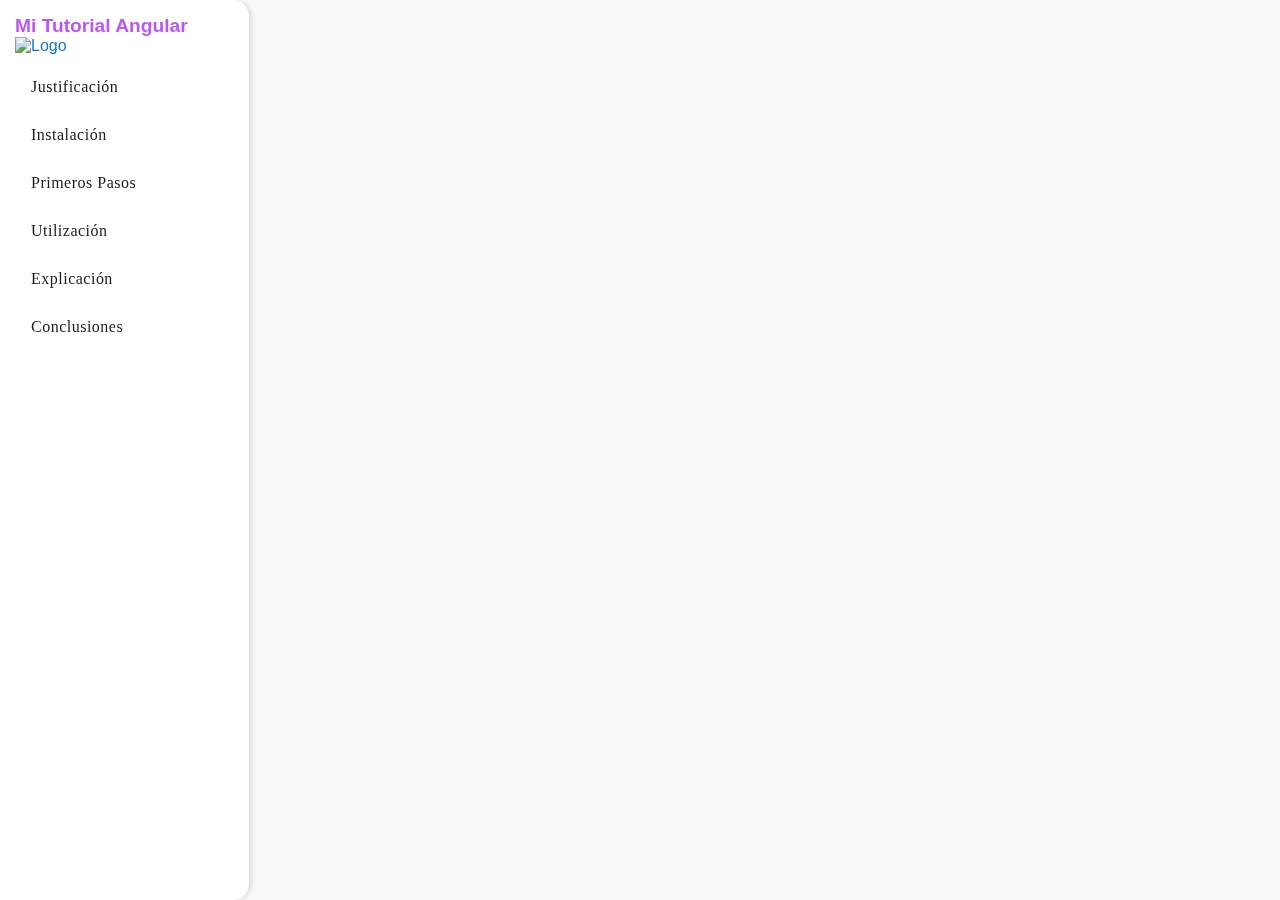
==== commit aa56bfc1: "Auto-generated commit" ====
--- a/index.html
+++ b/index.html
@@ -7,10 +7,10 @@
   <style>@font-face{font-family:'Roboto';font-style:normal;font-weight:300;font-display:swap;src:url(https://fonts.gstatic.com/s/roboto/v32/KFOlCnqEu92Fr1MmSU5fCRc4EsA.woff2) format('woff2');unicode-range:U+0460-052F, U+1C80-1C8A, U+20B4, U+2DE0-2DFF, U+A640-A69F, U+FE2E-FE2F;}@font-face{font-family:'Roboto';font-style:normal;font-weight:300;font-display:swap;src:url(https://fonts.gstatic.com/s/roboto/v32/KFOlCnqEu92Fr1MmSU5fABc4EsA.woff2) format('woff2');unicode-range:U+0301, U+0400-045F, U+0490-0491, U+04B0-04B1, U+2116;}@font-face{font-family:'Roboto';font-style:normal;font-weight:300;font-display:swap;src:url(https://fonts.gstatic.com/s/roboto/v32/KFOlCnqEu92Fr1MmSU5fCBc4EsA.woff2) format('woff2');unicode-range:U+1F00-1FFF;}@font-face{font-family:'Roboto';font-style:normal;font-weight:300;font-display:swap;src:url(https://fonts.gstatic.com/s/roboto/v32/KFOlCnqEu92Fr1MmSU5fBxc4EsA.woff2) format('woff2');unicode-range:U+0370-0377, U+037A-037F, U+0384-038A, U+038C, U+038E-03A1, U+03A3-03FF;}@font-face{font-family:'Roboto';font-style:normal;font-weight:300;font-display:swap;src:url(https://fonts.gstatic.com/s/roboto/v32/KFOlCnqEu92Fr1MmSU5fCxc4EsA.woff2) format('woff2');unicode-range:U+0102-0103, U+0110-0111, U+0128-0129, U+0168-0169, U+01A0-01A1, U+01AF-01B0, U+0300-0301, U+0303-0304, U+0308-0309, U+0323, U+0329, U+1EA0-1EF9, U+20AB;}@font-face{font-family:'Roboto';font-style:normal;font-weight:300;font-display:swap;src:url(https://fonts.gstatic.com/s/roboto/v32/KFOlCnqEu92Fr1MmSU5fChc4EsA.woff2) format('woff2');unicode-range:U+0100-02BA, U+02BD-02C5, U+02C7-02CC, U+02CE-02D7, U+02DD-02FF, U+0304, U+0308, U+0329, U+1D00-1DBF, U+1E00-1E9F, U+1EF2-1EFF, U+2020, U+20A0-20AB, U+20AD-20C0, U+2113, U+2C60-2C7F, U+A720-A7FF;}@font-face{font-family:'Roboto';font-style:normal;font-weight:300;font-display:swap;src:url(https://fonts.gstatic.com/s/roboto/v32/KFOlCnqEu92Fr1MmSU5fBBc4.woff2) format('woff2');unicode-range:U+0000-00FF, U+0131, U+0152-0153, U+02BB-02BC, U+02C6, U+02DA, U+02DC, U+0304, U+0308, U+0329, U+2000-206F, U+20AC, U+2122, U+2191, U+2193, U+2212, U+2215, U+FEFF, U+FFFD;}@font-face{font-family:'Roboto';font-style:normal;font-weight:400;font-display:swap;src:url(https://fonts.gstatic.com/s/roboto/v32/KFOmCnqEu92Fr1Mu72xKOzY.woff2) format('woff2');unicode-range:U+0460-052F, U+1C80-1C8A, U+20B4, U+2DE0-2DFF, U+A640-A69F, U+FE2E-FE2F;}@font-face{font-family:'Roboto';font-style:normal;font-weight:400;font-display:swap;src:url(https://fonts.gstatic.com/s/roboto/v32/KFOmCnqEu92Fr1Mu5mxKOzY.woff2) format('woff2');unicode-range:U+0301, U+0400-045F, U+0490-0491, U+04B0-04B1, U+2116;}@font-face{font-family:'Roboto';font-style:normal;font-weight:400;font-display:swap;src:url(https://fonts.gstatic.com/s/roboto/v32/KFOmCnqEu92Fr1Mu7mxKOzY.woff2) format('woff2');unicode-range:U+1F00-1FFF;}@font-face{font-family:'Roboto';font-style:normal;font-weight:400;font-display:swap;src:url(https://fonts.gstatic.com/s/roboto/v32/KFOmCnqEu92Fr1Mu4WxKOzY.woff2) format('woff2');unicode-range:U+0370-0377, U+037A-037F, U+0384-038A, U+038C, U+038E-03A1, U+03A3-03FF;}@font-face{font-family:'Roboto';font-style:normal;font-weight:400;font-display:swap;src:url(https://fonts.gstatic.com/s/roboto/v32/KFOmCnqEu92Fr1Mu7WxKOzY.woff2) format('woff2');unicode-range:U+0102-0103, U+0110-0111, U+0128-0129, U+0168-0169, U+01A0-01A1, U+01AF-01B0, U+0300-0301, U+0303-0304, U+0308-0309, U+0323, U+0329, U+1EA0-1EF9, U+20AB;}@font-face{font-family:'Roboto';font-style:normal;font-weight:400;font-display:swap;src:url(https://fonts.gstatic.com/s/roboto/v32/KFOmCnqEu92Fr1Mu7GxKOzY.woff2) format('woff2');unicode-range:U+0100-02BA, U+02BD-02C5, U+02C7-02CC, U+02CE-02D7, U+02DD-02FF, U+0304, U+0308, U+0329, U+1D00-1DBF, U+1E00-1E9F, U+1EF2-1EFF, U+2020, U+20A0-20AB, U+20AD-20C0, U+2113, U+2C60-2C7F, U+A720-A7FF;}@font-face{font-family:'Roboto';font-style:normal;font-weight:400;font-display:swap;src:url(https://fonts.gstatic.com/s/roboto/v32/KFOmCnqEu92Fr1Mu4mxK.woff2) format('woff2');unicode-range:U+0000-00FF, U+0131, U+0152-0153, U+02BB-02BC, U+02C6, U+02DA, U+02DC, U+0304, U+0308, U+0329, U+2000-206F, U+20AC, U+2122, U+2191, U+2193, U+2212, U+2215, U+FEFF, U+FFFD;}@font-face{font-family:'Roboto';font-style:normal;font-weight:500;font-display:swap;src:url(https://fonts.gstatic.com/s/roboto/v32/KFOlCnqEu92Fr1MmEU9fCRc4EsA.woff2) format('woff2');unicode-range:U+0460-052F, U+1C80-1C8A, U+20B4, U+2DE0-2DFF, U+A640-A69F, U+FE2E-FE2F;}@font-face{font-family:'Roboto';font-style:normal;font-weight:500;font-display:swap;src:url(https://fonts.gstatic.com/s/roboto/v32/KFOlCnqEu92Fr1MmEU9fABc4EsA.woff2) format('woff2');unicode-range:U+0301, U+0400-045F, U+0490-0491, U+04B0-04B1, U+2116;}@font-face{font-family:'Roboto';font-style:normal;font-weight:500;font-display:swap;src:url(https://fonts.gstatic.com/s/roboto/v32/KFOlCnqEu92Fr1MmEU9fCBc4EsA.woff2) format('woff2');unicode-range:U+1F00-1FFF;}@font-face{font-family:'Roboto';font-style:normal;font-weight:500;font-display:swap;src:url(https://fonts.gstatic.com/s/roboto/v32/KFOlCnqEu92Fr1MmEU9fBxc4EsA.woff2) format('woff2');unicode-range:U+0370-0377, U+037A-037F, U+0384-038A, U+038C, U+038E-03A1, U+03A3-03FF;}@font-face{font-family:'Roboto';font-style:normal;font-weight:500;font-display:swap;src:url(https://fonts.gstatic.com/s/roboto/v32/KFOlCnqEu92Fr1MmEU9fCxc4EsA.woff2) format('woff2');unicode-range:U+0102-0103, U+0110-0111, U+0128-0129, U+0168-0169, U+01A0-01A1, U+01AF-01B0, U+0300-0301, U+0303-0304, U+0308-0309, U+0323, U+0329, U+1EA0-1EF9, U+20AB;}@font-face{font-family:'Roboto';font-style:normal;font-weight:500;font-display:swap;src:url(https://fonts.gstatic.com/s/roboto/v32/KFOlCnqEu92Fr1MmEU9fChc4EsA.woff2) format('woff2');unicode-range:U+0100-02BA, U+02BD-02C5, U+02C7-02CC, U+02CE-02D7, U+02DD-02FF, U+0304, U+0308, U+0329, U+1D00-1DBF, U+1E00-1E9F, U+1EF2-1EFF, U+2020, U+20A0-20AB, U+20AD-20C0, U+2113, U+2C60-2C7F, U+A720-A7FF;}@font-face{font-family:'Roboto';font-style:normal;font-weight:500;font-display:swap;src:url(https://fonts.gstatic.com/s/roboto/v32/KFOlCnqEu92Fr1MmEU9fBBc4.woff2) format('woff2');unicode-range:U+0000-00FF, U+0131, U+0152-0153, U+02BB-02BC, U+02C6, U+02DA, U+02DC, U+0304, U+0308, U+0329, U+2000-206F, U+20AC, U+2122, U+2191, U+2193, U+2212, U+2215, U+FEFF, U+FFFD;}</style>
   <style>@font-face{font-family:'Material Icons';font-style:normal;font-weight:400;src:url(https://fonts.gstatic.com/s/materialicons/v142/flUhRq6tzZclQEJ-Vdg-IuiaDsNc.woff2) format('woff2');}.material-icons{font-family:'Material Icons';font-weight:normal;font-style:normal;font-size:24px;line-height:1;letter-spacing:normal;text-transform:none;display:inline-block;white-space:nowrap;word-wrap:normal;direction:ltr;-webkit-font-feature-settings:'liga';-webkit-font-smoothing:antialiased;}</style>
 <style>html{--mat-sys-background: #faf9fd;--mat-sys-error: #ba1a1a;--mat-sys-error-container: #ffdad6;--mat-sys-inverse-on-surface: #f2f0f4;--mat-sys-inverse-primary: #abc7ff;--mat-sys-inverse-surface: #2f3033;--mat-sys-on-background: #1a1b1f;--mat-sys-on-error: #ffffff;--mat-sys-on-error-container: #410002;--mat-sys-on-primary: #ffffff;--mat-sys-on-primary-container: #001b3f;--mat-sys-on-primary-fixed: #001b3f;--mat-sys-on-primary-fixed-variant: #00458f;--mat-sys-on-secondary: #ffffff;--mat-sys-on-secondary-container: #131c2b;--mat-sys-on-secondary-fixed: #131c2b;--mat-sys-on-secondary-fixed-variant: #3e4759;--mat-sys-on-surface: #1a1b1f;--mat-sys-on-surface-variant: #44474e;--mat-sys-on-tertiary: #ffffff;--mat-sys-on-tertiary-container: #00006e;--mat-sys-on-tertiary-fixed: #00006e;--mat-sys-on-tertiary-fixed-variant: #0000ef;--mat-sys-outline: #74777f;--mat-sys-outline-variant: #c4c6d0;--mat-sys-primary: #005cbb;--mat-sys-primary-container: #d7e3ff;--mat-sys-primary-fixed: #d7e3ff;--mat-sys-primary-fixed-dim: #abc7ff;--mat-sys-scrim: #000000;--mat-sys-secondary: #565e71;--mat-sys-secondary-container: #dae2f9;--mat-sys-secondary-fixed: #dae2f9;--mat-sys-secondary-fixed-dim: #bec6dc;--mat-sys-shadow: #000000;--mat-sys-surface: #faf9fd;--mat-sys-surface-bright: #faf9fd;--mat-sys-surface-container: #efedf0;--mat-sys-surface-container-high: #e9e7eb;--mat-sys-surface-container-highest: #e3e2e6;--mat-sys-surface-container-low: #f4f3f6;--mat-sys-surface-container-lowest: #ffffff;--mat-sys-surface-dim: #dbd9dd;--mat-sys-surface-tint: #005cbb;--mat-sys-surface-variant: #e0e2ec;--mat-sys-tertiary: #343dff;--mat-sys-tertiary-container: #e0e0ff;--mat-sys-tertiary-fixed: #e0e0ff;--mat-sys-tertiary-fixed-dim: #bec2ff;--mat-sys-neutral-variant20: #2d3038;--mat-sys-neutral10: #1a1b1f}html{--mat-sys-level0: 0px 0px 0px 0px rgba(0, 0, 0, .2), 0px 0px 0px 0px rgba(0, 0, 0, .14), 0px 0px 0px 0px rgba(0, 0, 0, .12)}html{--mat-sys-level1: 0px 2px 1px -1px rgba(0, 0, 0, .2), 0px 1px 1px 0px rgba(0, 0, 0, .14), 0px 1px 3px 0px rgba(0, 0, 0, .12)}html{--mat-sys-level2: 0px 3px 3px -2px rgba(0, 0, 0, .2), 0px 3px 4px 0px rgba(0, 0, 0, .14), 0px 1px 8px 0px rgba(0, 0, 0, .12)}html{--mat-sys-level3: 0px 3px 5px -1px rgba(0, 0, 0, .2), 0px 6px 10px 0px rgba(0, 0, 0, .14), 0px 1px 18px 0px rgba(0, 0, 0, .12)}html{--mat-sys-level4: 0px 5px 5px -3px rgba(0, 0, 0, .2), 0px 8px 10px 1px rgba(0, 0, 0, .14), 0px 3px 14px 2px rgba(0, 0, 0, .12)}html{--mat-sys-level5: 0px 7px 8px -4px rgba(0, 0, 0, .2), 0px 12px 17px 2px rgba(0, 0, 0, .14), 0px 5px 22px 4px rgba(0, 0, 0, .12)}html{--mat-sys-body-large: 400 1rem / 1.5rem Roboto;--mat-sys-body-large-font: Roboto;--mat-sys-body-large-line-height: 1.5rem;--mat-sys-body-large-size: 1rem;--mat-sys-body-large-tracking: .031rem;--mat-sys-body-large-weight: 400;--mat-sys-body-medium: 400 .875rem / 1.25rem Roboto;--mat-sys-body-medium-font: Roboto;--mat-sys-body-medium-line-height: 1.25rem;--mat-sys-body-medium-size: .875rem;--mat-sys-body-medium-tracking: .016rem;--mat-sys-body-medium-weight: 400;--mat-sys-body-small: 400 .75rem / 1rem Roboto;--mat-sys-body-small-font: Roboto;--mat-sys-body-small-line-height: 1rem;--mat-sys-body-small-size: .75rem;--mat-sys-body-small-tracking: .025rem;--mat-sys-body-small-weight: 400;--mat-sys-display-large: 400 3.562rem / 4rem Roboto;--mat-sys-display-large-font: Roboto;--mat-sys-display-large-line-height: 4rem;--mat-sys-display-large-size: 3.562rem;--mat-sys-display-large-tracking: -.016rem;--mat-sys-display-large-weight: 400;--mat-sys-display-medium: 400 2.812rem / 3.25rem Roboto;--mat-sys-display-medium-font: Roboto;--mat-sys-display-medium-line-height: 3.25rem;--mat-sys-display-medium-size: 2.812rem;--mat-sys-display-medium-tracking: 0;--mat-sys-display-medium-weight: 400;--mat-sys-display-small: 400 2.25rem / 2.75rem Roboto;--mat-sys-display-small-font: Roboto;--mat-sys-display-small-line-height: 2.75rem;--mat-sys-display-small-size: 2.25rem;--mat-sys-display-small-tracking: 0;--mat-sys-display-small-weight: 400;--mat-sys-headline-large: 400 2rem / 2.5rem Roboto;--mat-sys-headline-large-font: Roboto;--mat-sys-headline-large-line-height: 2.5rem;--mat-sys-headline-large-size: 2rem;--mat-sys-headline-large-tracking: 0;--mat-sys-headline-large-weight: 400;--mat-sys-headline-medium: 400 1.75rem / 2.25rem Roboto;--mat-sys-headline-medium-font: Roboto;--mat-sys-headline-medium-line-height: 2.25rem;--mat-sys-headline-medium-size: 1.75rem;--mat-sys-headline-medium-tracking: 0;--mat-sys-headline-medium-weight: 400;--mat-sys-headline-small: 400 1.5rem / 2rem Roboto;--mat-sys-headline-small-font: Roboto;--mat-sys-headline-small-line-height: 2rem;--mat-sys-headline-small-size: 1.5rem;--mat-sys-headline-small-tracking: 0;--mat-sys-headline-small-weight: 400;--mat-sys-label-large: 500 .875rem / 1.25rem Roboto;--mat-sys-label-large-font: Roboto;--mat-sys-label-large-line-height: 1.25rem;--mat-sys-label-large-size: .875rem;--mat-sys-label-large-tracking: .006rem;--mat-sys-label-large-weight: 500;--mat-sys-label-large-weight-prominent: 700;--mat-sys-label-medium: 500 .75rem / 1rem Roboto;--mat-sys-label-medium-font: Roboto;--mat-sys-label-medium-line-height: 1rem;--mat-sys-label-medium-size: .75rem;--mat-sys-label-medium-tracking: .031rem;--mat-sys-label-medium-weight: 500;--mat-sys-label-medium-weight-prominent: 700;--mat-sys-label-small: 500 .688rem / 1rem Roboto;--mat-sys-label-small-font: Roboto;--mat-sys-label-small-line-height: 1rem;--mat-sys-label-small-size: .688rem;--mat-sys-label-small-tracking: .031rem;--mat-sys-label-small-weight: 500;--mat-sys-title-large: 400 1.375rem / 1.75rem Roboto;--mat-sys-title-large-font: Roboto;--mat-sys-title-large-line-height: 1.75rem;--mat-sys-title-large-size: 1.375rem;--mat-sys-title-large-tracking: 0;--mat-sys-title-large-weight: 400;--mat-sys-title-medium: 500 1rem / 1.5rem Roboto;--mat-sys-title-medium-font: Roboto;--mat-sys-title-medium-line-height: 1.5rem;--mat-sys-title-medium-size: 1rem;--mat-sys-title-medium-tracking: .009rem;--mat-sys-title-medium-weight: 500;--mat-sys-title-small: 500 .875rem / 1.25rem Roboto;--mat-sys-title-small-font: Roboto;--mat-sys-title-small-line-height: 1.25rem;--mat-sys-title-small-size: .875rem;--mat-sys-title-small-tracking: .006rem;--mat-sys-title-small-weight: 500}html{--mat-sys-corner-extra-large: 28px;--mat-sys-corner-extra-large-top: 28px 28px 0 0;--mat-sys-corner-extra-small: 4px;--mat-sys-corner-extra-small-top: 4px 4px 0 0;--mat-sys-corner-full: 9999px;--mat-sys-corner-large: 16px;--mat-sys-corner-large-end: 0 16px 16px 0;--mat-sys-corner-large-start: 16px 0 0 16px;--mat-sys-corner-large-top: 16px 16px 0 0;--mat-sys-corner-medium: 12px;--mat-sys-corner-none: 0;--mat-sys-corner-small: 8px}html{--mat-sys-dragged-state-layer-opacity: .16;--mat-sys-focus-state-layer-opacity: .12;--mat-sys-hover-state-layer-opacity: .08;--mat-sys-pressed-state-layer-opacity: .12}html,body{height:100%}body{margin:0;font-family:Roboto,Helvetica Neue,sans-serif}h1{color:#ef00ce;font-size:1.2rem}h2{margin-top:16px;color:#3f51b5}p{font-size:1rem;line-height:1.6;color:#333}a{color:#1976d2;text-decoration:none}a:hover{text-decoration:underline}.container{width:90%;max-width:1100px;margin:20px auto;display:flex;flex-wrap:wrap;gap:20px;justify-content:space-between}.post{background:#fff;border-radius:10px;overflow:hidden;box-shadow:0 4px 6px #0000001a;transition:transform .3s,box-shadow .3s;cursor:pointer;width:calc(33.333% - 20px);display:flex;flex-direction:column;text-decoration:none}.post:hover{transform:translateY(-5px);box-shadow:0 8px 12px #0003}.post .content{padding:20px;flex:1;display:flex;flex-direction:column;justify-content:space-between}.post .content h2{margin:0 0 15px;font-size:1.2em;color:#90ea;align-items:center;text-align:center}.post .content p{margin:0;color:#666;font-size:1em;line-height:1.6}.post img{width:100%;height:200px}
-</style><link rel="stylesheet" href="styles-AU2M4G7F.css" media="print" onload="this.media='all'"><noscript><link rel="stylesheet" href="styles-AU2M4G7F.css"></noscript><style ng-app-id="ng">.sidenav-container[_ngcontent-ng-c3289451291]{display:flex;height:100vh;background-color:#f8f9fa}.sidenav[_ngcontent-ng-c3289451291]{width:250px;background-color:#fff;padding:15px;border-right:1px solid #ddd;box-shadow:2px 0 4px #0000001a;overflow-y:auto;display:flex;flex-direction:column;align-items:center}.sidenav-logo[_ngcontent-ng-c3289451291]{width:150px;height:auto;margin-right:15px}.sidenav-title[_ngcontent-ng-c3289451291]{font-size:1.2rem;margin:0;color:#90ea}.mat-nav-list[_ngcontent-ng-c3289451291]{padding:0;margin:0;flex-grow:1;font-size:.8rem;color:gray}.subopcion[_ngcontent-ng-c3289451291]{font-size:.8rem;color:gray;padding-left:30px;transition:color .3s ease}.mat-nav-list[_ngcontent-ng-c3289451291], .subopcion[_ngcontent-ng-c3289451291]:hover{color:#555}.mat-nav-list[_ngcontent-ng-c3289451291], .subopcion.selected[_ngcontent-ng-c3289451291]{color:#007bff}.mat-list-item[_ngcontent-ng-c3289451291]{cursor:pointer;padding:8px 0;font-size:.9rem;transition:color .3s ease;color:#333}.mat-list-item[_ngcontent-ng-c3289451291]:hover{color:#000}.mat-list-item.selected[_ngcontent-ng-c3289451291]{background-color:#007bff;color:#fff;border-radius:4px}.mat-sidenav-content[_ngcontent-ng-c3289451291]{flex-grow:1;padding:20px;background-color:#f5f5f5;color:#333;overflow-y:auto}</style><style ng-app-id="ng">.mat-drawer-container{position:relative;z-index:1;color:var(--mat-sidenav-content-text-color, var(--mat-sys-on-background));background-color:var(--mat-sidenav-content-background-color, var(--mat-sys-background));box-sizing:border-box;-webkit-overflow-scrolling:touch;display:block;overflow:hidden}.mat-drawer-container[fullscreen]{top:0;left:0;right:0;bottom:0;position:absolute}.mat-drawer-container[fullscreen].mat-drawer-container-has-open{overflow:hidden}.mat-drawer-container.mat-drawer-container-explicit-backdrop .mat-drawer-side{z-index:3}.mat-drawer-container.ng-animate-disabled .mat-drawer-backdrop,.mat-drawer-container.ng-animate-disabled .mat-drawer-content,.ng-animate-disabled .mat-drawer-container .mat-drawer-backdrop,.ng-animate-disabled .mat-drawer-container .mat-drawer-content{transition:none}.mat-drawer-backdrop{top:0;left:0;right:0;bottom:0;position:absolute;display:block;z-index:3;visibility:hidden}.mat-drawer-backdrop.mat-drawer-shown{visibility:visible;background-color:var(--mat-sidenav-scrim-color, color-mix(in srgb, var(--mat-sys-neutral-variant20) 40%, transparent))}.mat-drawer-transition .mat-drawer-backdrop{transition-duration:400ms;transition-timing-function:cubic-bezier(0.25, 0.8, 0.25, 1);transition-property:background-color,visibility}@media(forced-colors: active){.mat-drawer-backdrop{opacity:.5}}.mat-drawer-content{position:relative;z-index:1;display:block;height:100%;overflow:auto}.mat-drawer-content.mat-drawer-content-hidden{opacity:0}.mat-drawer-transition .mat-drawer-content{transition-duration:400ms;transition-timing-function:cubic-bezier(0.25, 0.8, 0.25, 1);transition-property:transform,margin-left,margin-right}.mat-drawer{position:relative;z-index:4;color:var(--mat-sidenav-container-text-color, var(--mat-sys-on-surface-variant));box-shadow:var(--mat-sidenav-container-elevation-shadow, none);background-color:var(--mat-sidenav-container-background-color, var(--mat-sys-surface));border-top-right-radius:var(--mat-sidenav-container-shape, var(--mat-sys-corner-large));border-bottom-right-radius:var(--mat-sidenav-container-shape, var(--mat-sys-corner-large));width:var(--mat-sidenav-container-width, 360px);display:block;position:absolute;top:0;bottom:0;z-index:3;outline:0;box-sizing:border-box;overflow-y:auto;transform:translate3d(-100%, 0, 0)}@media(forced-colors: active){.mat-drawer,[dir=rtl] .mat-drawer.mat-drawer-end{border-right:solid 1px currentColor}}@media(forced-colors: active){[dir=rtl] .mat-drawer,.mat-drawer.mat-drawer-end{border-left:solid 1px currentColor;border-right:none}}.mat-drawer.mat-drawer-side{z-index:2}.mat-drawer.mat-drawer-end{right:0;transform:translate3d(100%, 0, 0);border-top-left-radius:var(--mat-sidenav-container-shape, var(--mat-sys-corner-large));border-bottom-left-radius:var(--mat-sidenav-container-shape, var(--mat-sys-corner-large));border-top-right-radius:0;border-bottom-right-radius:0}[dir=rtl] .mat-drawer{border-top-left-radius:var(--mat-sidenav-container-shape, var(--mat-sys-corner-large));border-bottom-left-radius:var(--mat-sidenav-container-shape, var(--mat-sys-corner-large));border-top-right-radius:0;border-bottom-right-radius:0;transform:translate3d(100%, 0, 0)}[dir=rtl] .mat-drawer.mat-drawer-end{border-top-right-radius:var(--mat-sidenav-container-shape, var(--mat-sys-corner-large));border-bottom-right-radius:var(--mat-sidenav-container-shape, var(--mat-sys-corner-large));border-top-left-radius:0;border-bottom-left-radius:0;left:0;right:auto;transform:translate3d(-100%, 0, 0)}.mat-drawer[style*="visibility: hidden"]{display:none}.mat-drawer-side{box-shadow:none;border-right-color:var(--mat-sidenav-container-divider-color, transparent);border-right-width:1px;border-right-style:solid}.mat-drawer-side.mat-drawer-end{border-left-color:var(--mat-sidenav-container-divider-color, transparent);border-left-width:1px;border-left-style:solid;border-right:none}[dir=rtl] .mat-drawer-side{border-left-color:var(--mat-sidenav-container-divider-color, transparent);border-left-width:1px;border-left-style:solid;border-right:none}[dir=rtl] .mat-drawer-side.mat-drawer-end{border-right-color:var(--mat-sidenav-container-divider-color, transparent);border-right-width:1px;border-right-style:solid;border-left:none}.mat-drawer-inner-container{width:100%;height:100%;overflow:auto;-webkit-overflow-scrolling:touch}.mat-sidenav-fixed{position:fixed}</style><style ng-app-id="ng">.cdk-visually-hidden{border:0;clip:rect(0 0 0 0);height:1px;margin:-1px;overflow:hidden;padding:0;position:absolute;width:1px;white-space:nowrap;outline:0;-webkit-appearance:none;-moz-appearance:none;left:0}[dir=rtl] .cdk-visually-hidden{left:auto;right:0}</style><style ng-app-id="ng">.mdc-list{margin:0;padding:8px 0;list-style-type:none}.mdc-list:focus{outline:none}.mdc-list-item{display:flex;position:relative;justify-content:flex-start;overflow:hidden;padding:0;align-items:stretch;cursor:pointer;padding-left:16px;padding-right:16px;background-color:var(--mdc-list-list-item-container-color, transparent);border-radius:var(--mdc-list-list-item-container-shape, var(--mat-sys-corner-none))}.mdc-list-item.mdc-list-item--selected{background-color:var(--mdc-list-list-item-selected-container-color)}.mdc-list-item:focus{outline:0}.mdc-list-item.mdc-list-item--disabled{cursor:auto}.mdc-list-item.mdc-list-item--with-one-line{height:var(--mdc-list-list-item-one-line-container-height, 48px)}.mdc-list-item.mdc-list-item--with-one-line .mdc-list-item__start{align-self:center;margin-top:0}.mdc-list-item.mdc-list-item--with-one-line .mdc-list-item__end{align-self:center;margin-top:0}.mdc-list-item.mdc-list-item--with-two-lines{height:var(--mdc-list-list-item-two-line-container-height, 64px)}.mdc-list-item.mdc-list-item--with-two-lines .mdc-list-item__start{align-self:flex-start;margin-top:16px}.mdc-list-item.mdc-list-item--with-two-lines .mdc-list-item__end{align-self:center;margin-top:0}.mdc-list-item.mdc-list-item--with-three-lines{height:var(--mdc-list-list-item-three-line-container-height, 88px)}.mdc-list-item.mdc-list-item--with-three-lines .mdc-list-item__start{align-self:flex-start;margin-top:16px}.mdc-list-item.mdc-list-item--with-three-lines .mdc-list-item__end{align-self:flex-start;margin-top:16px}.mdc-list-item.mdc-list-item--selected::before,.mdc-list-item.mdc-list-item--selected:focus::before,.mdc-list-item:not(.mdc-list-item--selected):focus::before{position:absolute;box-sizing:border-box;width:100%;height:100%;top:0;left:0;content:"";pointer-events:none}a.mdc-list-item{color:inherit;text-decoration:none}.mdc-list-item__start{fill:currentColor;flex-shrink:0;pointer-events:none}.mdc-list-item--with-leading-icon .mdc-list-item__start{color:var(--mdc-list-list-item-leading-icon-color, var(--mat-sys-on-surface-variant));width:var(--mdc-list-list-item-leading-icon-size, 24px);height:var(--mdc-list-list-item-leading-icon-size, 24px);margin-left:16px;margin-right:32px}[dir=rtl] .mdc-list-item--with-leading-icon .mdc-list-item__start{margin-left:32px;margin-right:16px}.mdc-list-item--with-leading-icon:hover .mdc-list-item__start{color:var(--mdc-list-list-item-hover-leading-icon-color)}.mdc-list-item--with-leading-avatar .mdc-list-item__start{width:var(--mdc-list-list-item-leading-avatar-size, 40px);height:var(--mdc-list-list-item-leading-avatar-size, 40px);margin-left:16px;margin-right:16px;border-radius:50%}.mdc-list-item--with-leading-avatar .mdc-list-item__start,[dir=rtl] .mdc-list-item--with-leading-avatar .mdc-list-item__start{margin-left:16px;margin-right:16px;border-radius:50%}.mdc-list-item__end{flex-shrink:0;pointer-events:none}.mdc-list-item--with-trailing-meta .mdc-list-item__end{font-family:var(--mdc-list-list-item-trailing-supporting-text-font, var(--mat-sys-label-small-font));line-height:var(--mdc-list-list-item-trailing-supporting-text-line-height, var(--mat-sys-label-small-line-height));font-size:var(--mdc-list-list-item-trailing-supporting-text-size, var(--mat-sys-label-small-size));font-weight:var(--mdc-list-list-item-trailing-supporting-text-weight, var(--mat-sys-label-small-weight));letter-spacing:var(--mdc-list-list-item-trailing-supporting-text-tracking, var(--mat-sys-label-small-tracking))}.mdc-list-item--with-trailing-icon .mdc-list-item__end{color:var(--mdc-list-list-item-trailing-icon-color, var(--mat-sys-on-surface-variant));width:var(--mdc-list-list-item-trailing-icon-size, 24px);height:var(--mdc-list-list-item-trailing-icon-size, 24px)}.mdc-list-item--with-trailing-icon:hover .mdc-list-item__end{color:var(--mdc-list-list-item-hover-trailing-icon-color)}.mdc-list-item.mdc-list-item--with-trailing-meta .mdc-list-item__end{color:var(--mdc-list-list-item-trailing-supporting-text-color, var(--mat-sys-on-surface-variant))}.mdc-list-item--selected.mdc-list-item--with-trailing-icon .mdc-list-item__end{color:var(--mdc-list-list-item-selected-trailing-icon-color, var(--mat-sys-primary))}.mdc-list-item__content{text-overflow:ellipsis;white-space:nowrap;overflow:hidden;align-self:center;flex:1;pointer-events:none}.mdc-list-item--with-two-lines .mdc-list-item__content,.mdc-list-item--with-three-lines .mdc-list-item__content{align-self:stretch}.mdc-list-item__primary-text{text-overflow:ellipsis;white-space:nowrap;overflow:hidden;color:var(--mdc-list-list-item-label-text-color, var(--mat-sys-on-surface));font-family:var(--mdc-list-list-item-label-text-font, var(--mat-sys-body-large-font));line-height:var(--mdc-list-list-item-label-text-line-height, var(--mat-sys-body-large-line-height));font-size:var(--mdc-list-list-item-label-text-size, var(--mat-sys-body-large-size));font-weight:var(--mdc-list-list-item-label-text-weight, var(--mat-sys-body-large-weight));letter-spacing:var(--mdc-list-list-item-label-text-tracking, var(--mat-sys-body-large-tracking))}.mdc-list-item:hover .mdc-list-item__primary-text{color:var(--mdc-list-list-item-hover-label-text-color, var(--mat-sys-on-surface))}.mdc-list-item:focus .mdc-list-item__primary-text{color:var(--mdc-list-list-item-focus-label-text-color, var(--mat-sys-on-surface))}.mdc-list-item--with-two-lines .mdc-list-item__primary-text,.mdc-list-item--with-three-lines .mdc-list-item__primary-text{display:block;margin-top:0;line-height:normal;margin-bottom:-20px}.mdc-list-item--with-two-lines .mdc-list-item__primary-text::before,.mdc-list-item--with-three-lines .mdc-list-item__primary-text::before{display:inline-block;width:0;height:28px;content:"";vertical-align:0}.mdc-list-item--with-two-lines .mdc-list-item__primary-text::after,.mdc-list-item--with-three-lines .mdc-list-item__primary-text::after{display:inline-block;width:0;height:20px;content:"";vertical-align:-20px}.mdc-list-item__secondary-text{text-overflow:ellipsis;white-space:nowrap;overflow:hidden;display:block;margin-top:0;color:var(--mdc-list-list-item-supporting-text-color, var(--mat-sys-on-surface-variant));font-family:var(--mdc-list-list-item-supporting-text-font, var(--mat-sys-body-medium-font));line-height:var(--mdc-list-list-item-supporting-text-line-height, var(--mat-sys-body-medium-line-height));font-size:var(--mdc-list-list-item-supporting-text-size, var(--mat-sys-body-medium-size));font-weight:var(--mdc-list-list-item-supporting-text-weight, var(--mat-sys-body-medium-weight));letter-spacing:var(--mdc-list-list-item-supporting-text-tracking, var(--mat-sys-body-medium-tracking))}.mdc-list-item__secondary-text::before{display:inline-block;width:0;height:20px;content:"";vertical-align:0}.mdc-list-item--with-three-lines .mdc-list-item__secondary-text{white-space:normal;line-height:20px}.mdc-list-item--with-overline .mdc-list-item__secondary-text{white-space:nowrap;line-height:auto}.mdc-list-item--with-leading-radio.mdc-list-item,.mdc-list-item--with-leading-checkbox.mdc-list-item,.mdc-list-item--with-leading-icon.mdc-list-item,.mdc-list-item--with-leading-avatar.mdc-list-item{padding-left:0;padding-right:16px}[dir=rtl] .mdc-list-item--with-leading-radio.mdc-list-item,[dir=rtl] .mdc-list-item--with-leading-checkbox.mdc-list-item,[dir=rtl] .mdc-list-item--with-leading-icon.mdc-list-item,[dir=rtl] .mdc-list-item--with-leading-avatar.mdc-list-item{padding-left:16px;padding-right:0}.mdc-list-item--with-leading-radio.mdc-list-item--with-two-lines .mdc-list-item__primary-text,.mdc-list-item--with-leading-checkbox.mdc-list-item--with-two-lines .mdc-list-item__primary-text,.mdc-list-item--with-leading-icon.mdc-list-item--with-two-lines .mdc-list-item__primary-text,.mdc-list-item--with-leading-avatar.mdc-list-item--with-two-lines .mdc-list-item__primary-text{display:block;margin-top:0;line-height:normal;margin-bottom:-20px}.mdc-list-item--with-leading-radio.mdc-list-item--with-two-lines .mdc-list-item__primary-text::before,.mdc-list-item--with-leading-checkbox.mdc-list-item--with-two-lines .mdc-list-item__primary-text::before,.mdc-list-item--with-leading-icon.mdc-list-item--with-two-lines .mdc-list-item__primary-text::before,.mdc-list-item--with-leading-avatar.mdc-list-item--with-two-lines .mdc-list-item__primary-text::before{display:inline-block;width:0;height:32px;content:"";vertical-align:0}.mdc-list-item--with-leading-radio.mdc-list-item--with-two-lines .mdc-list-item__primary-text::after,.mdc-list-item--with-leading-checkbox.mdc-list-item--with-two-lines .mdc-list-item__primary-text::after,.mdc-list-item--with-leading-icon.mdc-list-item--with-two-lines .mdc-list-item__primary-text::after,.mdc-list-item--with-leading-avatar.mdc-list-item--with-two-lines .mdc-list-item__primary-text::after{display:inline-block;width:0;height:20px;content:"";vertical-align:-20px}.mdc-list-item--with-leading-radio.mdc-list-item--with-two-lines.mdc-list-item--with-trailing-meta .mdc-list-item__end,.mdc-list-item--with-leading-checkbox.mdc-list-item--with-two-lines.mdc-list-item--with-trailing-meta .mdc-list-item__end,.mdc-list-item--with-leading-icon.mdc-list-item--with-two-lines.mdc-list-item--with-trailing-meta .mdc-list-item__end,.mdc-list-item--with-leading-avatar.mdc-list-item--with-two-lines.mdc-list-item--with-trailing-meta .mdc-list-item__end{display:block;margin-top:0;line-height:normal}.mdc-list-item--with-leading-radio.mdc-list-item--with-two-lines.mdc-list-item--with-trailing-meta .mdc-list-item__end::before,.mdc-list-item--with-leading-checkbox.mdc-list-item--with-two-lines.mdc-list-item--with-trailing-meta .mdc-list-item__end::before,.mdc-list-item--with-leading-icon.mdc-list-item--with-two-lines.mdc-list-item--with-trailing-meta .mdc-list-item__end::before,.mdc-list-item--with-leading-avatar.mdc-list-item--with-two-lines.mdc-list-item--with-trailing-meta .mdc-list-item__end::before{display:inline-block;width:0;height:32px;content:"";vertical-align:0}.mdc-list-item--with-trailing-icon.mdc-list-item,[dir=rtl] .mdc-list-item--with-trailing-icon.mdc-list-item{padding-left:0;padding-right:0}.mdc-list-item--with-trailing-icon .mdc-list-item__end{margin-left:16px;margin-right:16px}.mdc-list-item--with-trailing-meta.mdc-list-item{padding-left:16px;padding-right:0}[dir=rtl] .mdc-list-item--with-trailing-meta.mdc-list-item{padding-left:0;padding-right:16px}.mdc-list-item--with-trailing-meta .mdc-list-item__end{-webkit-user-select:none;user-select:none;margin-left:28px;margin-right:16px}[dir=rtl] .mdc-list-item--with-trailing-meta .mdc-list-item__end{margin-left:16px;margin-right:28px}.mdc-list-item--with-trailing-meta.mdc-list-item--with-three-lines .mdc-list-item__end,.mdc-list-item--with-trailing-meta.mdc-list-item--with-two-lines .mdc-list-item__end{display:block;line-height:normal;align-self:flex-start;margin-top:0}.mdc-list-item--with-trailing-meta.mdc-list-item--with-three-lines .mdc-list-item__end::before,.mdc-list-item--with-trailing-meta.mdc-list-item--with-two-lines .mdc-list-item__end::before{display:inline-block;width:0;height:28px;content:"";vertical-align:0}.mdc-list-item--with-leading-radio .mdc-list-item__start,.mdc-list-item--with-leading-checkbox .mdc-list-item__start{margin-left:8px;margin-right:24px}[dir=rtl] .mdc-list-item--with-leading-radio .mdc-list-item__start,[dir=rtl] .mdc-list-item--with-leading-checkbox .mdc-list-item__start{margin-left:24px;margin-right:8px}.mdc-list-item--with-leading-radio.mdc-list-item--with-two-lines .mdc-list-item__start,.mdc-list-item--with-leading-checkbox.mdc-list-item--with-two-lines .mdc-list-item__start{align-self:flex-start;margin-top:8px}.mdc-list-item--with-trailing-radio.mdc-list-item,.mdc-list-item--with-trailing-checkbox.mdc-list-item{padding-left:16px;padding-right:0}[dir=rtl] .mdc-list-item--with-trailing-radio.mdc-list-item,[dir=rtl] .mdc-list-item--with-trailing-checkbox.mdc-list-item{padding-left:0;padding-right:16px}.mdc-list-item--with-trailing-radio.mdc-list-item--with-leading-icon,.mdc-list-item--with-trailing-radio.mdc-list-item--with-leading-avatar,.mdc-list-item--with-trailing-checkbox.mdc-list-item--with-leading-icon,.mdc-list-item--with-trailing-checkbox.mdc-list-item--with-leading-avatar{padding-left:0}[dir=rtl] .mdc-list-item--with-trailing-radio.mdc-list-item--with-leading-icon,[dir=rtl] .mdc-list-item--with-trailing-radio.mdc-list-item--with-leading-avatar,[dir=rtl] .mdc-list-item--with-trailing-checkbox.mdc-list-item--with-leading-icon,[dir=rtl] .mdc-list-item--with-trailing-checkbox.mdc-list-item--with-leading-avatar{padding-right:0}.mdc-list-item--with-trailing-radio .mdc-list-item__end,.mdc-list-item--with-trailing-checkbox .mdc-list-item__end{margin-left:24px;margin-right:8px}[dir=rtl] .mdc-list-item--with-trailing-radio .mdc-list-item__end,[dir=rtl] .mdc-list-item--with-trailing-checkbox .mdc-list-item__end{margin-left:8px;margin-right:24px}.mdc-list-item--with-trailing-radio.mdc-list-item--with-three-lines .mdc-list-item__end,.mdc-list-item--with-trailing-checkbox.mdc-list-item--with-three-lines .mdc-list-item__end{align-self:flex-start;margin-top:8px}.mdc-list-group__subheader{margin:.75rem 16px}.mdc-list-item--disabled .mdc-list-item__start,.mdc-list-item--disabled .mdc-list-item__content,.mdc-list-item--disabled .mdc-list-item__end{opacity:1}.mdc-list-item--disabled .mdc-list-item__primary-text,.mdc-list-item--disabled .mdc-list-item__secondary-text{opacity:var(--mdc-list-list-item-disabled-label-text-opacity, 0.3)}.mdc-list-item--disabled.mdc-list-item--with-leading-icon .mdc-list-item__start{color:var(--mdc-list-list-item-disabled-leading-icon-color, var(--mat-sys-on-surface));opacity:var(--mdc-list-list-item-disabled-leading-icon-opacity, 0.38)}.mdc-list-item--disabled.mdc-list-item--with-trailing-icon .mdc-list-item__end{color:var(--mdc-list-list-item-disabled-trailing-icon-color, var(--mat-sys-on-surface));opacity:var(--mdc-list-list-item-disabled-trailing-icon-opacity, 0.38)}.mat-mdc-list-item.mat-mdc-list-item-both-leading-and-trailing,[dir=rtl] .mat-mdc-list-item.mat-mdc-list-item-both-leading-and-trailing{padding-left:0;padding-right:0}.mdc-list-item.mdc-list-item--disabled .mdc-list-item__primary-text{color:var(--mdc-list-list-item-disabled-label-text-color, var(--mat-sys-on-surface))}.mdc-list-item:hover::before{background-color:var(--mdc-list-list-item-hover-state-layer-color, var(--mat-sys-on-surface));opacity:var(--mdc-list-list-item-hover-state-layer-opacity, var(--mat-sys-hover-state-layer-opacity))}.mdc-list-item.mdc-list-item--disabled::before{background-color:var(--mdc-list-list-item-disabled-state-layer-color, var(--mat-sys-on-surface));opacity:var(--mdc-list-list-item-disabled-state-layer-opacity, var(--mat-sys-focus-state-layer-opacity))}.mdc-list-item:focus::before{background-color:var(--mdc-list-list-item-focus-state-layer-color, var(--mat-sys-on-surface));opacity:var(--mdc-list-list-item-focus-state-layer-opacity, var(--mat-sys-focus-state-layer-opacity))}.mdc-list-item--disabled .mdc-radio,.mdc-list-item--disabled .mdc-checkbox{opacity:var(--mdc-list-list-item-disabled-label-text-opacity, 0.3)}.mdc-list-item--with-leading-avatar .mat-mdc-list-item-avatar{border-radius:var(--mdc-list-list-item-leading-avatar-shape, var(--mat-sys-corner-full));background-color:var(--mdc-list-list-item-leading-avatar-color, var(--mat-sys-primary-container))}.mat-mdc-list-item-icon{font-size:var(--mdc-list-list-item-leading-icon-size, 24px)}@media(forced-colors: active){a.mdc-list-item--activated::after{content:"";position:absolute;top:50%;right:16px;transform:translateY(-50%);width:10px;height:0;border-bottom:solid 10px;border-radius:10px}a.mdc-list-item--activated [dir=rtl]::after{right:auto;left:16px}}.mat-mdc-list-base{display:block}.mat-mdc-list-base .mdc-list-item__start,.mat-mdc-list-base .mdc-list-item__end,.mat-mdc-list-base .mdc-list-item__content{pointer-events:auto}.mat-mdc-list-item,.mat-mdc-list-option{width:100%;box-sizing:border-box;-webkit-tap-highlight-color:rgba(0,0,0,0)}.mat-mdc-list-item:not(.mat-mdc-list-item-interactive),.mat-mdc-list-option:not(.mat-mdc-list-item-interactive){cursor:default}.mat-mdc-list-item .mat-divider-inset,.mat-mdc-list-option .mat-divider-inset{position:absolute;left:0;right:0;bottom:0}.mat-mdc-list-item .mat-mdc-list-item-avatar~.mat-divider-inset,.mat-mdc-list-option .mat-mdc-list-item-avatar~.mat-divider-inset{margin-left:72px}[dir=rtl] .mat-mdc-list-item .mat-mdc-list-item-avatar~.mat-divider-inset,[dir=rtl] .mat-mdc-list-option .mat-mdc-list-item-avatar~.mat-divider-inset{margin-right:72px}.mat-mdc-list-item-interactive::before{top:0;left:0;right:0;bottom:0;position:absolute;content:"";opacity:0;pointer-events:none;border-radius:inherit}.mat-mdc-list-item>.mat-focus-indicator{top:0;left:0;right:0;bottom:0;position:absolute;pointer-events:none}.mat-mdc-list-item:focus>.mat-focus-indicator::before{content:""}.mat-mdc-list-item.mdc-list-item--with-three-lines .mat-mdc-list-item-line.mdc-list-item__secondary-text{white-space:nowrap;line-height:normal}.mat-mdc-list-item.mdc-list-item--with-three-lines .mat-mdc-list-item-unscoped-content.mdc-list-item__secondary-text{display:-webkit-box;-webkit-box-orient:vertical;-webkit-line-clamp:2}mat-action-list button{background:none;color:inherit;border:none;font:inherit;outline:inherit;-webkit-tap-highlight-color:rgba(0,0,0,0);text-align:start}mat-action-list button::-moz-focus-inner{border:0}.mdc-list-item--with-leading-icon .mdc-list-item__start{margin-inline-start:var(--mat-list-list-item-leading-icon-start-space, 16px);margin-inline-end:var(--mat-list-list-item-leading-icon-end-space, 16px)}.mat-mdc-nav-list .mat-mdc-list-item{border-radius:var(--mat-list-active-indicator-shape, var(--mat-sys-corner-full));--mat-focus-indicator-border-radius:var(--mat-list-active-indicator-shape, var(--mat-sys-corner-full))}.mat-mdc-nav-list .mat-mdc-list-item.mdc-list-item--activated{background-color:var(--mat-list-active-indicator-color, var(--mat-sys-secondary-container))}</style><style ng-app-id="ng">.mat-focus-indicator{position:relative}.mat-focus-indicator::before{top:0;left:0;right:0;bottom:0;position:absolute;box-sizing:border-box;pointer-events:none;display:var(--mat-focus-indicator-display, none);border-width:var(--mat-focus-indicator-border-width, 3px);border-style:var(--mat-focus-indicator-border-style, solid);border-color:var(--mat-focus-indicator-border-color, transparent);border-radius:var(--mat-focus-indicator-border-radius, 4px)}.mat-focus-indicator:focus::before{content:""}@media(forced-colors: active){html{--mat-focus-indicator-display: block}}</style><style ng-app-id="ng">.mat-ripple{overflow:hidden;position:relative}.mat-ripple:not(:empty){transform:translateZ(0)}.mat-ripple.mat-ripple-unbounded{overflow:visible}.mat-ripple-element{position:absolute;border-radius:50%;pointer-events:none;transition:opacity,transform 0ms cubic-bezier(0, 0, 0.2, 1);transform:scale3d(0, 0, 0);background-color:var(--mat-ripple-color, color-mix(in srgb, var(--mat-sys-on-surface) 10%, transparent))}@media(forced-colors: active){.mat-ripple-element{display:none}}.cdk-drag-preview .mat-ripple-element,.cdk-drag-placeholder .mat-ripple-element{display:none}</style></head>
+</style><link rel="stylesheet" href="styles-AU2M4G7F.css" media="print" onload="this.media='all'"><noscript><link rel="stylesheet" href="styles-AU2M4G7F.css"></noscript><style ng-app-id="ng">.sidenav-container[_ngcontent-ng-c3986437984]{display:flex;height:100vh;background-color:#f8f9fa}.sidenav[_ngcontent-ng-c3986437984]{width:250px;background-color:#fff;padding:15px;border-right:1px solid #ddd;box-shadow:2px 0 4px #0000001a;overflow-y:auto;display:flex;flex-direction:column;align-items:center}.sidenav-logo[_ngcontent-ng-c3986437984]{width:150px;height:auto;margin-right:15px}.sidenav-title[_ngcontent-ng-c3986437984]{font-size:1.2rem;margin:0;color:#90ea}.mat-nav-list[_ngcontent-ng-c3986437984]{padding:0;margin:0;flex-grow:1;font-size:.8rem;color:gray}.subopcion[_ngcontent-ng-c3986437984]{font-size:.8rem;color:gray;padding-left:30px;transition:color .3s ease}.mat-nav-list[_ngcontent-ng-c3986437984], .subopcion[_ngcontent-ng-c3986437984]:hover{color:#555}.mat-nav-list[_ngcontent-ng-c3986437984], .subopcion.selected[_ngcontent-ng-c3986437984]{color:#007bff}.mat-list-item[_ngcontent-ng-c3986437984]{cursor:pointer;padding:8px 0;font-size:.9rem;transition:color .3s ease;color:#333}.mat-list-item[_ngcontent-ng-c3986437984]:hover{color:#000}.mat-list-item.selected[_ngcontent-ng-c3986437984]{background-color:#007bff;color:#fff;border-radius:4px}.mat-sidenav-content[_ngcontent-ng-c3986437984]{flex-grow:1;padding:20px;background-color:#f5f5f5;color:#333;overflow-y:auto}</style><style ng-app-id="ng">.mat-drawer-container{position:relative;z-index:1;color:var(--mat-sidenav-content-text-color, var(--mat-sys-on-background));background-color:var(--mat-sidenav-content-background-color, var(--mat-sys-background));box-sizing:border-box;-webkit-overflow-scrolling:touch;display:block;overflow:hidden}.mat-drawer-container[fullscreen]{top:0;left:0;right:0;bottom:0;position:absolute}.mat-drawer-container[fullscreen].mat-drawer-container-has-open{overflow:hidden}.mat-drawer-container.mat-drawer-container-explicit-backdrop .mat-drawer-side{z-index:3}.mat-drawer-container.ng-animate-disabled .mat-drawer-backdrop,.mat-drawer-container.ng-animate-disabled .mat-drawer-content,.ng-animate-disabled .mat-drawer-container .mat-drawer-backdrop,.ng-animate-disabled .mat-drawer-container .mat-drawer-content{transition:none}.mat-drawer-backdrop{top:0;left:0;right:0;bottom:0;position:absolute;display:block;z-index:3;visibility:hidden}.mat-drawer-backdrop.mat-drawer-shown{visibility:visible;background-color:var(--mat-sidenav-scrim-color, color-mix(in srgb, var(--mat-sys-neutral-variant20) 40%, transparent))}.mat-drawer-transition .mat-drawer-backdrop{transition-duration:400ms;transition-timing-function:cubic-bezier(0.25, 0.8, 0.25, 1);transition-property:background-color,visibility}@media(forced-colors: active){.mat-drawer-backdrop{opacity:.5}}.mat-drawer-content{position:relative;z-index:1;display:block;height:100%;overflow:auto}.mat-drawer-content.mat-drawer-content-hidden{opacity:0}.mat-drawer-transition .mat-drawer-content{transition-duration:400ms;transition-timing-function:cubic-bezier(0.25, 0.8, 0.25, 1);transition-property:transform,margin-left,margin-right}.mat-drawer{position:relative;z-index:4;color:var(--mat-sidenav-container-text-color, var(--mat-sys-on-surface-variant));box-shadow:var(--mat-sidenav-container-elevation-shadow, none);background-color:var(--mat-sidenav-container-background-color, var(--mat-sys-surface));border-top-right-radius:var(--mat-sidenav-container-shape, var(--mat-sys-corner-large));border-bottom-right-radius:var(--mat-sidenav-container-shape, var(--mat-sys-corner-large));width:var(--mat-sidenav-container-width, 360px);display:block;position:absolute;top:0;bottom:0;z-index:3;outline:0;box-sizing:border-box;overflow-y:auto;transform:translate3d(-100%, 0, 0)}@media(forced-colors: active){.mat-drawer,[dir=rtl] .mat-drawer.mat-drawer-end{border-right:solid 1px currentColor}}@media(forced-colors: active){[dir=rtl] .mat-drawer,.mat-drawer.mat-drawer-end{border-left:solid 1px currentColor;border-right:none}}.mat-drawer.mat-drawer-side{z-index:2}.mat-drawer.mat-drawer-end{right:0;transform:translate3d(100%, 0, 0);border-top-left-radius:var(--mat-sidenav-container-shape, var(--mat-sys-corner-large));border-bottom-left-radius:var(--mat-sidenav-container-shape, var(--mat-sys-corner-large));border-top-right-radius:0;border-bottom-right-radius:0}[dir=rtl] .mat-drawer{border-top-left-radius:var(--mat-sidenav-container-shape, var(--mat-sys-corner-large));border-bottom-left-radius:var(--mat-sidenav-container-shape, var(--mat-sys-corner-large));border-top-right-radius:0;border-bottom-right-radius:0;transform:translate3d(100%, 0, 0)}[dir=rtl] .mat-drawer.mat-drawer-end{border-top-right-radius:var(--mat-sidenav-container-shape, var(--mat-sys-corner-large));border-bottom-right-radius:var(--mat-sidenav-container-shape, var(--mat-sys-corner-large));border-top-left-radius:0;border-bottom-left-radius:0;left:0;right:auto;transform:translate3d(-100%, 0, 0)}.mat-drawer[style*="visibility: hidden"]{display:none}.mat-drawer-side{box-shadow:none;border-right-color:var(--mat-sidenav-container-divider-color, transparent);border-right-width:1px;border-right-style:solid}.mat-drawer-side.mat-drawer-end{border-left-color:var(--mat-sidenav-container-divider-color, transparent);border-left-width:1px;border-left-style:solid;border-right:none}[dir=rtl] .mat-drawer-side{border-left-color:var(--mat-sidenav-container-divider-color, transparent);border-left-width:1px;border-left-style:solid;border-right:none}[dir=rtl] .mat-drawer-side.mat-drawer-end{border-right-color:var(--mat-sidenav-container-divider-color, transparent);border-right-width:1px;border-right-style:solid;border-left:none}.mat-drawer-inner-container{width:100%;height:100%;overflow:auto;-webkit-overflow-scrolling:touch}.mat-sidenav-fixed{position:fixed}</style><style ng-app-id="ng">.cdk-visually-hidden{border:0;clip:rect(0 0 0 0);height:1px;margin:-1px;overflow:hidden;padding:0;position:absolute;width:1px;white-space:nowrap;outline:0;-webkit-appearance:none;-moz-appearance:none;left:0}[dir=rtl] .cdk-visually-hidden{left:auto;right:0}</style><style ng-app-id="ng">.mdc-list{margin:0;padding:8px 0;list-style-type:none}.mdc-list:focus{outline:none}.mdc-list-item{display:flex;position:relative;justify-content:flex-start;overflow:hidden;padding:0;align-items:stretch;cursor:pointer;padding-left:16px;padding-right:16px;background-color:var(--mdc-list-list-item-container-color, transparent);border-radius:var(--mdc-list-list-item-container-shape, var(--mat-sys-corner-none))}.mdc-list-item.mdc-list-item--selected{background-color:var(--mdc-list-list-item-selected-container-color)}.mdc-list-item:focus{outline:0}.mdc-list-item.mdc-list-item--disabled{cursor:auto}.mdc-list-item.mdc-list-item--with-one-line{height:var(--mdc-list-list-item-one-line-container-height, 48px)}.mdc-list-item.mdc-list-item--with-one-line .mdc-list-item__start{align-self:center;margin-top:0}.mdc-list-item.mdc-list-item--with-one-line .mdc-list-item__end{align-self:center;margin-top:0}.mdc-list-item.mdc-list-item--with-two-lines{height:var(--mdc-list-list-item-two-line-container-height, 64px)}.mdc-list-item.mdc-list-item--with-two-lines .mdc-list-item__start{align-self:flex-start;margin-top:16px}.mdc-list-item.mdc-list-item--with-two-lines .mdc-list-item__end{align-self:center;margin-top:0}.mdc-list-item.mdc-list-item--with-three-lines{height:var(--mdc-list-list-item-three-line-container-height, 88px)}.mdc-list-item.mdc-list-item--with-three-lines .mdc-list-item__start{align-self:flex-start;margin-top:16px}.mdc-list-item.mdc-list-item--with-three-lines .mdc-list-item__end{align-self:flex-start;margin-top:16px}.mdc-list-item.mdc-list-item--selected::before,.mdc-list-item.mdc-list-item--selected:focus::before,.mdc-list-item:not(.mdc-list-item--selected):focus::before{position:absolute;box-sizing:border-box;width:100%;height:100%;top:0;left:0;content:"";pointer-events:none}a.mdc-list-item{color:inherit;text-decoration:none}.mdc-list-item__start{fill:currentColor;flex-shrink:0;pointer-events:none}.mdc-list-item--with-leading-icon .mdc-list-item__start{color:var(--mdc-list-list-item-leading-icon-color, var(--mat-sys-on-surface-variant));width:var(--mdc-list-list-item-leading-icon-size, 24px);height:var(--mdc-list-list-item-leading-icon-size, 24px);margin-left:16px;margin-right:32px}[dir=rtl] .mdc-list-item--with-leading-icon .mdc-list-item__start{margin-left:32px;margin-right:16px}.mdc-list-item--with-leading-icon:hover .mdc-list-item__start{color:var(--mdc-list-list-item-hover-leading-icon-color)}.mdc-list-item--with-leading-avatar .mdc-list-item__start{width:var(--mdc-list-list-item-leading-avatar-size, 40px);height:var(--mdc-list-list-item-leading-avatar-size, 40px);margin-left:16px;margin-right:16px;border-radius:50%}.mdc-list-item--with-leading-avatar .mdc-list-item__start,[dir=rtl] .mdc-list-item--with-leading-avatar .mdc-list-item__start{margin-left:16px;margin-right:16px;border-radius:50%}.mdc-list-item__end{flex-shrink:0;pointer-events:none}.mdc-list-item--with-trailing-meta .mdc-list-item__end{font-family:var(--mdc-list-list-item-trailing-supporting-text-font, var(--mat-sys-label-small-font));line-height:var(--mdc-list-list-item-trailing-supporting-text-line-height, var(--mat-sys-label-small-line-height));font-size:var(--mdc-list-list-item-trailing-supporting-text-size, var(--mat-sys-label-small-size));font-weight:var(--mdc-list-list-item-trailing-supporting-text-weight, var(--mat-sys-label-small-weight));letter-spacing:var(--mdc-list-list-item-trailing-supporting-text-tracking, var(--mat-sys-label-small-tracking))}.mdc-list-item--with-trailing-icon .mdc-list-item__end{color:var(--mdc-list-list-item-trailing-icon-color, var(--mat-sys-on-surface-variant));width:var(--mdc-list-list-item-trailing-icon-size, 24px);height:var(--mdc-list-list-item-trailing-icon-size, 24px)}.mdc-list-item--with-trailing-icon:hover .mdc-list-item__end{color:var(--mdc-list-list-item-hover-trailing-icon-color)}.mdc-list-item.mdc-list-item--with-trailing-meta .mdc-list-item__end{color:var(--mdc-list-list-item-trailing-supporting-text-color, var(--mat-sys-on-surface-variant))}.mdc-list-item--selected.mdc-list-item--with-trailing-icon .mdc-list-item__end{color:var(--mdc-list-list-item-selected-trailing-icon-color, var(--mat-sys-primary))}.mdc-list-item__content{text-overflow:ellipsis;white-space:nowrap;overflow:hidden;align-self:center;flex:1;pointer-events:none}.mdc-list-item--with-two-lines .mdc-list-item__content,.mdc-list-item--with-three-lines .mdc-list-item__content{align-self:stretch}.mdc-list-item__primary-text{text-overflow:ellipsis;white-space:nowrap;overflow:hidden;color:var(--mdc-list-list-item-label-text-color, var(--mat-sys-on-surface));font-family:var(--mdc-list-list-item-label-text-font, var(--mat-sys-body-large-font));line-height:var(--mdc-list-list-item-label-text-line-height, var(--mat-sys-body-large-line-height));font-size:var(--mdc-list-list-item-label-text-size, var(--mat-sys-body-large-size));font-weight:var(--mdc-list-list-item-label-text-weight, var(--mat-sys-body-large-weight));letter-spacing:var(--mdc-list-list-item-label-text-tracking, var(--mat-sys-body-large-tracking))}.mdc-list-item:hover .mdc-list-item__primary-text{color:var(--mdc-list-list-item-hover-label-text-color, var(--mat-sys-on-surface))}.mdc-list-item:focus .mdc-list-item__primary-text{color:var(--mdc-list-list-item-focus-label-text-color, var(--mat-sys-on-surface))}.mdc-list-item--with-two-lines .mdc-list-item__primary-text,.mdc-list-item--with-three-lines .mdc-list-item__primary-text{display:block;margin-top:0;line-height:normal;margin-bottom:-20px}.mdc-list-item--with-two-lines .mdc-list-item__primary-text::before,.mdc-list-item--with-three-lines .mdc-list-item__primary-text::before{display:inline-block;width:0;height:28px;content:"";vertical-align:0}.mdc-list-item--with-two-lines .mdc-list-item__primary-text::after,.mdc-list-item--with-three-lines .mdc-list-item__primary-text::after{display:inline-block;width:0;height:20px;content:"";vertical-align:-20px}.mdc-list-item__secondary-text{text-overflow:ellipsis;white-space:nowrap;overflow:hidden;display:block;margin-top:0;color:var(--mdc-list-list-item-supporting-text-color, var(--mat-sys-on-surface-variant));font-family:var(--mdc-list-list-item-supporting-text-font, var(--mat-sys-body-medium-font));line-height:var(--mdc-list-list-item-supporting-text-line-height, var(--mat-sys-body-medium-line-height));font-size:var(--mdc-list-list-item-supporting-text-size, var(--mat-sys-body-medium-size));font-weight:var(--mdc-list-list-item-supporting-text-weight, var(--mat-sys-body-medium-weight));letter-spacing:var(--mdc-list-list-item-supporting-text-tracking, var(--mat-sys-body-medium-tracking))}.mdc-list-item__secondary-text::before{display:inline-block;width:0;height:20px;content:"";vertical-align:0}.mdc-list-item--with-three-lines .mdc-list-item__secondary-text{white-space:normal;line-height:20px}.mdc-list-item--with-overline .mdc-list-item__secondary-text{white-space:nowrap;line-height:auto}.mdc-list-item--with-leading-radio.mdc-list-item,.mdc-list-item--with-leading-checkbox.mdc-list-item,.mdc-list-item--with-leading-icon.mdc-list-item,.mdc-list-item--with-leading-avatar.mdc-list-item{padding-left:0;padding-right:16px}[dir=rtl] .mdc-list-item--with-leading-radio.mdc-list-item,[dir=rtl] .mdc-list-item--with-leading-checkbox.mdc-list-item,[dir=rtl] .mdc-list-item--with-leading-icon.mdc-list-item,[dir=rtl] .mdc-list-item--with-leading-avatar.mdc-list-item{padding-left:16px;padding-right:0}.mdc-list-item--with-leading-radio.mdc-list-item--with-two-lines .mdc-list-item__primary-text,.mdc-list-item--with-leading-checkbox.mdc-list-item--with-two-lines .mdc-list-item__primary-text,.mdc-list-item--with-leading-icon.mdc-list-item--with-two-lines .mdc-list-item__primary-text,.mdc-list-item--with-leading-avatar.mdc-list-item--with-two-lines .mdc-list-item__primary-text{display:block;margin-top:0;line-height:normal;margin-bottom:-20px}.mdc-list-item--with-leading-radio.mdc-list-item--with-two-lines .mdc-list-item__primary-text::before,.mdc-list-item--with-leading-checkbox.mdc-list-item--with-two-lines .mdc-list-item__primary-text::before,.mdc-list-item--with-leading-icon.mdc-list-item--with-two-lines .mdc-list-item__primary-text::before,.mdc-list-item--with-leading-avatar.mdc-list-item--with-two-lines .mdc-list-item__primary-text::before{display:inline-block;width:0;height:32px;content:"";vertical-align:0}.mdc-list-item--with-leading-radio.mdc-list-item--with-two-lines .mdc-list-item__primary-text::after,.mdc-list-item--with-leading-checkbox.mdc-list-item--with-two-lines .mdc-list-item__primary-text::after,.mdc-list-item--with-leading-icon.mdc-list-item--with-two-lines .mdc-list-item__primary-text::after,.mdc-list-item--with-leading-avatar.mdc-list-item--with-two-lines .mdc-list-item__primary-text::after{display:inline-block;width:0;height:20px;content:"";vertical-align:-20px}.mdc-list-item--with-leading-radio.mdc-list-item--with-two-lines.mdc-list-item--with-trailing-meta .mdc-list-item__end,.mdc-list-item--with-leading-checkbox.mdc-list-item--with-two-lines.mdc-list-item--with-trailing-meta .mdc-list-item__end,.mdc-list-item--with-leading-icon.mdc-list-item--with-two-lines.mdc-list-item--with-trailing-meta .mdc-list-item__end,.mdc-list-item--with-leading-avatar.mdc-list-item--with-two-lines.mdc-list-item--with-trailing-meta .mdc-list-item__end{display:block;margin-top:0;line-height:normal}.mdc-list-item--with-leading-radio.mdc-list-item--with-two-lines.mdc-list-item--with-trailing-meta .mdc-list-item__end::before,.mdc-list-item--with-leading-checkbox.mdc-list-item--with-two-lines.mdc-list-item--with-trailing-meta .mdc-list-item__end::before,.mdc-list-item--with-leading-icon.mdc-list-item--with-two-lines.mdc-list-item--with-trailing-meta .mdc-list-item__end::before,.mdc-list-item--with-leading-avatar.mdc-list-item--with-two-lines.mdc-list-item--with-trailing-meta .mdc-list-item__end::before{display:inline-block;width:0;height:32px;content:"";vertical-align:0}.mdc-list-item--with-trailing-icon.mdc-list-item,[dir=rtl] .mdc-list-item--with-trailing-icon.mdc-list-item{padding-left:0;padding-right:0}.mdc-list-item--with-trailing-icon .mdc-list-item__end{margin-left:16px;margin-right:16px}.mdc-list-item--with-trailing-meta.mdc-list-item{padding-left:16px;padding-right:0}[dir=rtl] .mdc-list-item--with-trailing-meta.mdc-list-item{padding-left:0;padding-right:16px}.mdc-list-item--with-trailing-meta .mdc-list-item__end{-webkit-user-select:none;user-select:none;margin-left:28px;margin-right:16px}[dir=rtl] .mdc-list-item--with-trailing-meta .mdc-list-item__end{margin-left:16px;margin-right:28px}.mdc-list-item--with-trailing-meta.mdc-list-item--with-three-lines .mdc-list-item__end,.mdc-list-item--with-trailing-meta.mdc-list-item--with-two-lines .mdc-list-item__end{display:block;line-height:normal;align-self:flex-start;margin-top:0}.mdc-list-item--with-trailing-meta.mdc-list-item--with-three-lines .mdc-list-item__end::before,.mdc-list-item--with-trailing-meta.mdc-list-item--with-two-lines .mdc-list-item__end::before{display:inline-block;width:0;height:28px;content:"";vertical-align:0}.mdc-list-item--with-leading-radio .mdc-list-item__start,.mdc-list-item--with-leading-checkbox .mdc-list-item__start{margin-left:8px;margin-right:24px}[dir=rtl] .mdc-list-item--with-leading-radio .mdc-list-item__start,[dir=rtl] .mdc-list-item--with-leading-checkbox .mdc-list-item__start{margin-left:24px;margin-right:8px}.mdc-list-item--with-leading-radio.mdc-list-item--with-two-lines .mdc-list-item__start,.mdc-list-item--with-leading-checkbox.mdc-list-item--with-two-lines .mdc-list-item__start{align-self:flex-start;margin-top:8px}.mdc-list-item--with-trailing-radio.mdc-list-item,.mdc-list-item--with-trailing-checkbox.mdc-list-item{padding-left:16px;padding-right:0}[dir=rtl] .mdc-list-item--with-trailing-radio.mdc-list-item,[dir=rtl] .mdc-list-item--with-trailing-checkbox.mdc-list-item{padding-left:0;padding-right:16px}.mdc-list-item--with-trailing-radio.mdc-list-item--with-leading-icon,.mdc-list-item--with-trailing-radio.mdc-list-item--with-leading-avatar,.mdc-list-item--with-trailing-checkbox.mdc-list-item--with-leading-icon,.mdc-list-item--with-trailing-checkbox.mdc-list-item--with-leading-avatar{padding-left:0}[dir=rtl] .mdc-list-item--with-trailing-radio.mdc-list-item--with-leading-icon,[dir=rtl] .mdc-list-item--with-trailing-radio.mdc-list-item--with-leading-avatar,[dir=rtl] .mdc-list-item--with-trailing-checkbox.mdc-list-item--with-leading-icon,[dir=rtl] .mdc-list-item--with-trailing-checkbox.mdc-list-item--with-leading-avatar{padding-right:0}.mdc-list-item--with-trailing-radio .mdc-list-item__end,.mdc-list-item--with-trailing-checkbox .mdc-list-item__end{margin-left:24px;margin-right:8px}[dir=rtl] .mdc-list-item--with-trailing-radio .mdc-list-item__end,[dir=rtl] .mdc-list-item--with-trailing-checkbox .mdc-list-item__end{margin-left:8px;margin-right:24px}.mdc-list-item--with-trailing-radio.mdc-list-item--with-three-lines .mdc-list-item__end,.mdc-list-item--with-trailing-checkbox.mdc-list-item--with-three-lines .mdc-list-item__end{align-self:flex-start;margin-top:8px}.mdc-list-group__subheader{margin:.75rem 16px}.mdc-list-item--disabled .mdc-list-item__start,.mdc-list-item--disabled .mdc-list-item__content,.mdc-list-item--disabled .mdc-list-item__end{opacity:1}.mdc-list-item--disabled .mdc-list-item__primary-text,.mdc-list-item--disabled .mdc-list-item__secondary-text{opacity:var(--mdc-list-list-item-disabled-label-text-opacity, 0.3)}.mdc-list-item--disabled.mdc-list-item--with-leading-icon .mdc-list-item__start{color:var(--mdc-list-list-item-disabled-leading-icon-color, var(--mat-sys-on-surface));opacity:var(--mdc-list-list-item-disabled-leading-icon-opacity, 0.38)}.mdc-list-item--disabled.mdc-list-item--with-trailing-icon .mdc-list-item__end{color:var(--mdc-list-list-item-disabled-trailing-icon-color, var(--mat-sys-on-surface));opacity:var(--mdc-list-list-item-disabled-trailing-icon-opacity, 0.38)}.mat-mdc-list-item.mat-mdc-list-item-both-leading-and-trailing,[dir=rtl] .mat-mdc-list-item.mat-mdc-list-item-both-leading-and-trailing{padding-left:0;padding-right:0}.mdc-list-item.mdc-list-item--disabled .mdc-list-item__primary-text{color:var(--mdc-list-list-item-disabled-label-text-color, var(--mat-sys-on-surface))}.mdc-list-item:hover::before{background-color:var(--mdc-list-list-item-hover-state-layer-color, var(--mat-sys-on-surface));opacity:var(--mdc-list-list-item-hover-state-layer-opacity, var(--mat-sys-hover-state-layer-opacity))}.mdc-list-item.mdc-list-item--disabled::before{background-color:var(--mdc-list-list-item-disabled-state-layer-color, var(--mat-sys-on-surface));opacity:var(--mdc-list-list-item-disabled-state-layer-opacity, var(--mat-sys-focus-state-layer-opacity))}.mdc-list-item:focus::before{background-color:var(--mdc-list-list-item-focus-state-layer-color, var(--mat-sys-on-surface));opacity:var(--mdc-list-list-item-focus-state-layer-opacity, var(--mat-sys-focus-state-layer-opacity))}.mdc-list-item--disabled .mdc-radio,.mdc-list-item--disabled .mdc-checkbox{opacity:var(--mdc-list-list-item-disabled-label-text-opacity, 0.3)}.mdc-list-item--with-leading-avatar .mat-mdc-list-item-avatar{border-radius:var(--mdc-list-list-item-leading-avatar-shape, var(--mat-sys-corner-full));background-color:var(--mdc-list-list-item-leading-avatar-color, var(--mat-sys-primary-container))}.mat-mdc-list-item-icon{font-size:var(--mdc-list-list-item-leading-icon-size, 24px)}@media(forced-colors: active){a.mdc-list-item--activated::after{content:"";position:absolute;top:50%;right:16px;transform:translateY(-50%);width:10px;height:0;border-bottom:solid 10px;border-radius:10px}a.mdc-list-item--activated [dir=rtl]::after{right:auto;left:16px}}.mat-mdc-list-base{display:block}.mat-mdc-list-base .mdc-list-item__start,.mat-mdc-list-base .mdc-list-item__end,.mat-mdc-list-base .mdc-list-item__content{pointer-events:auto}.mat-mdc-list-item,.mat-mdc-list-option{width:100%;box-sizing:border-box;-webkit-tap-highlight-color:rgba(0,0,0,0)}.mat-mdc-list-item:not(.mat-mdc-list-item-interactive),.mat-mdc-list-option:not(.mat-mdc-list-item-interactive){cursor:default}.mat-mdc-list-item .mat-divider-inset,.mat-mdc-list-option .mat-divider-inset{position:absolute;left:0;right:0;bottom:0}.mat-mdc-list-item .mat-mdc-list-item-avatar~.mat-divider-inset,.mat-mdc-list-option .mat-mdc-list-item-avatar~.mat-divider-inset{margin-left:72px}[dir=rtl] .mat-mdc-list-item .mat-mdc-list-item-avatar~.mat-divider-inset,[dir=rtl] .mat-mdc-list-option .mat-mdc-list-item-avatar~.mat-divider-inset{margin-right:72px}.mat-mdc-list-item-interactive::before{top:0;left:0;right:0;bottom:0;position:absolute;content:"";opacity:0;pointer-events:none;border-radius:inherit}.mat-mdc-list-item>.mat-focus-indicator{top:0;left:0;right:0;bottom:0;position:absolute;pointer-events:none}.mat-mdc-list-item:focus>.mat-focus-indicator::before{content:""}.mat-mdc-list-item.mdc-list-item--with-three-lines .mat-mdc-list-item-line.mdc-list-item__secondary-text{white-space:nowrap;line-height:normal}.mat-mdc-list-item.mdc-list-item--with-three-lines .mat-mdc-list-item-unscoped-content.mdc-list-item__secondary-text{display:-webkit-box;-webkit-box-orient:vertical;-webkit-line-clamp:2}mat-action-list button{background:none;color:inherit;border:none;font:inherit;outline:inherit;-webkit-tap-highlight-color:rgba(0,0,0,0);text-align:start}mat-action-list button::-moz-focus-inner{border:0}.mdc-list-item--with-leading-icon .mdc-list-item__start{margin-inline-start:var(--mat-list-list-item-leading-icon-start-space, 16px);margin-inline-end:var(--mat-list-list-item-leading-icon-end-space, 16px)}.mat-mdc-nav-list .mat-mdc-list-item{border-radius:var(--mat-list-active-indicator-shape, var(--mat-sys-corner-full));--mat-focus-indicator-border-radius:var(--mat-list-active-indicator-shape, var(--mat-sys-corner-full))}.mat-mdc-nav-list .mat-mdc-list-item.mdc-list-item--activated{background-color:var(--mat-list-active-indicator-color, var(--mat-sys-secondary-container))}</style><style ng-app-id="ng">.mat-focus-indicator{position:relative}.mat-focus-indicator::before{top:0;left:0;right:0;bottom:0;position:absolute;box-sizing:border-box;pointer-events:none;display:var(--mat-focus-indicator-display, none);border-width:var(--mat-focus-indicator-border-width, 3px);border-style:var(--mat-focus-indicator-border-style, solid);border-color:var(--mat-focus-indicator-border-color, transparent);border-radius:var(--mat-focus-indicator-border-radius, 4px)}.mat-focus-indicator:focus::before{content:""}@media(forced-colors: active){html{--mat-focus-indicator-display: block}}</style><style ng-app-id="ng">.mat-ripple{overflow:hidden;position:relative}.mat-ripple:not(:empty){transform:translateZ(0)}.mat-ripple.mat-ripple-unbounded{overflow:visible}.mat-ripple-element{position:absolute;border-radius:50%;pointer-events:none;transition:opacity,transform 0ms cubic-bezier(0, 0, 0.2, 1);transform:scale3d(0, 0, 0);background-color:var(--mat-ripple-color, color-mix(in srgb, var(--mat-sys-on-surface) 10%, transparent))}@media(forced-colors: active){.mat-ripple-element{display:none}}.cdk-drag-preview .mat-ripple-element,.cdk-drag-placeholder .mat-ripple-element{display:none}</style></head>
 <body class="mat-typography"><!--nghm--><script type="text/javascript" id="ng-event-dispatch-contract">(()=>{function p(t,n,r,o,e,i,f,m){return{eventType:t,event:n,targetElement:r,eic:o,timeStamp:e,eia:i,eirp:f,eiack:m}}function u(t){let n=[],r=e=>{n.push(e)};return{c:t,q:n,et:[],etc:[],d:r,h:e=>{r(p(e.type,e,e.target,t,Date.now()))}}}function s(t,n,r){for(let o=0;o<n.length;o++){let e=n[o];(r?t.etc:t.et).push(e),t.c.addEventListener(e,t.h,r)}}function c(t,n,r,o,e=window){let i=u(t);e._ejsas||(e._ejsas={}),e._ejsas[n]=i,s(i,r),s(i,o,!0)}window.__jsaction_bootstrap=c;})();
 </script><script>window.__jsaction_bootstrap(document.body,"ng",["click"],[]);</script>
-  <app-root _nghost-ng-c3289451291 ng-version="19.0.5" ngh="3" ng-server-context="ssg"><mat-sidenav-container _ngcontent-ng-c3289451291 class="mat-drawer-container mat-sidenav-container sidenav-container" ngh="0"><!----><mat-sidenav _ngcontent-ng-c3289451291 tabindex="-1" mode="side" opened class="mat-drawer mat-sidenav sidenav ng-tns-c2033655494-0 ng-trigger ng-trigger-transform mat-drawer-side mat-drawer-opened ng-star-inserted" style="transform: none; visibility: visible;" ngh="1"><div cdkscrollable class="mat-drawer-inner-container ng-tns-c2033655494-0"><div _ngcontent-ng-c3289451291 class="sidenav-header ng-tns-c2033655494-0"><h2 _ngcontent-ng-c3289451291 class="sidenav-title">Mi Tutorial Angular</h2><a _ngcontent-ng-c3289451291 href="/actividad2-tutorial/tutorial" jsaction="click:;"><img _ngcontent-ng-c3289451291 src="/logo.png" alt="Logo" class="sidenav-logo"></a></div><mat-nav-list _ngcontent-ng-c3289451291 role="navigation" class="mat-mdc-nav-list mat-mdc-list-base mdc-list ng-tns-c2033655494-0" aria-disabled="false" ngh="1"><mat-list-item _ngcontent-ng-c3289451291 class="mat-mdc-list-item mdc-list-item opcion-principal mat-mdc-list-item-interactive _mat-animation-noopable mat-mdc-list-item-single-line mdc-list-item--with-one-line" aria-disabled="false" ngh="2" jsaction="click:;"><span class="mdc-list-item__content"><span class="mat-mdc-list-item-unscoped-content mdc-list-item__primary-text"> Justificación </span></span><div class="mat-focus-indicator"></div></mat-list-item><!----><mat-list-item _ngcontent-ng-c3289451291 class="mat-mdc-list-item mdc-list-item opcion-principal mat-mdc-list-item-interactive _mat-animation-noopable mat-mdc-list-item-single-line mdc-list-item--with-one-line" aria-disabled="false" ngh="2" jsaction="click:;"><span class="mdc-list-item__content"><span class="mat-mdc-list-item-unscoped-content mdc-list-item__primary-text"> Instalación </span></span><div class="mat-focus-indicator"></div></mat-list-item><!----><mat-list-item _ngcontent-ng-c3289451291 class="mat-mdc-list-item mdc-list-item opcion-principal mat-mdc-list-item-interactive _mat-animation-noopable mat-mdc-list-item-single-line mdc-list-item--with-one-line" aria-disabled="false" ngh="2" jsaction="click:;"><span class="mdc-list-item__content"><span class="mat-mdc-list-item-unscoped-content mdc-list-item__primary-text"> Primeros Pasos </span></span><div class="mat-focus-indicator"></div></mat-list-item><!----><mat-list-item _ngcontent-ng-c3289451291 class="mat-mdc-list-item mdc-list-item opcion-principal mat-mdc-list-item-interactive _mat-animation-noopable mat-mdc-list-item-single-line mdc-list-item--with-one-line" aria-disabled="false" ngh="2" jsaction="click:;"><span class="mdc-list-item__content"><span class="mat-mdc-list-item-unscoped-content mdc-list-item__primary-text"> Utilización </span></span><div class="mat-focus-indicator"></div></mat-list-item><!----><mat-list-item _ngcontent-ng-c3289451291 class="mat-mdc-list-item mdc-list-item opcion-principal mat-mdc-list-item-interactive _mat-animation-noopable mat-mdc-list-item-single-line mdc-list-item--with-one-line" aria-disabled="false" ngh="2" jsaction="click:;"><span class="mdc-list-item__content"><span class="mat-mdc-list-item-unscoped-content mdc-list-item__primary-text"> Explicación </span></span><div class="mat-focus-indicator"></div></mat-list-item><!----><mat-list-item _ngcontent-ng-c3289451291 class="mat-mdc-list-item mdc-list-item opcion-principal mat-mdc-list-item-interactive _mat-animation-noopable mat-mdc-list-item-single-line mdc-list-item--with-one-line" aria-disabled="false" ngh="2" jsaction="click:;"><span class="mdc-list-item__content"><span class="mat-mdc-list-item-unscoped-content mdc-list-item__primary-text"> Conclusiones </span></span><div class="mat-focus-indicator"></div></mat-list-item><!----></mat-nav-list></div></mat-sidenav><mat-sidenav-content _ngcontent-ng-c3289451291 class="mat-drawer-content mat-sidenav-content mat-drawer-content-hidden" ngh="1"><div _ngcontent-ng-c3289451291 class="content"><div _ngcontent-ng-c3289451291 class="ng-star-inserted"><app-tutorial _ngcontent-ng-c3289451291 ngh="1"><h1>Bienvenido a mi Tutorial</h1><p>Angular es un framework de diseño de aplicaciones y plataforma de desarrollo para crear aplicaciones de una sola página eficientes y sofisticadas</p><p>Esta documentación de Angular te ayuda a aprender y usar el framework y la plataforma de desarrollo, desde tu primera aplicación hasta la optimización de aplicaciones complejas de una sola página, para empresas.</p><p>Los tutoriales y guías incluyen ejemplos descargables para acelerar tus proyectos.</p><main class="container"><section class="post"><img src="logo_just1.png" alt="Justificacion" class="post-image"><div class="content"><h2>Justificación</h2><p>Aquí encontrarás contenido para resolver las dudas del porqué deberías utilizar Angular como framework de desarrollo web.</p></div></section><section class="post"><img src="logo_inst1.png" alt="Justificacion" class="post-image"><div class="content"><h2>Instalación</h2><p>Contenido para poder realizar una instalación básica de angular y sus componentes de este framework.</p></div></section><section class="post"><img src="logo_pp1.png" alt="Justificacion" class="post-image"><div class="content"><h2>Primeros Pasos</h2><p>Nos adentraremos en un ejemplo muy básico de creación de un sitio web, para comprobar la sencillez de este framework.</p></div></section><section class="post"><img src="logo_util1.png" alt="Justificacion" class="post-image"><div class="content"><h2>Utilización</h2><p>Una vez que ya conocemos los aspectos básicos, nos adentraremos en la utilización general de este framework.</p></div></section><section class="post"><img src="logo_ex1.png" alt="Justificacion" class="post-image"><div class="content"><h2>Explicación</h2><p>Conoceremos los diferentes componentes que existen, para tener una visión más completa de desarrollo.</p></div></section><section class="post"><img src="logo_conclu1.png" alt="Justificacion" class="post-image"><div class="content"><h2>Conclusiones</h2><p>Conclusiones finales de las ventajas de uso de este framework,</p></div></section></main></app-tutorial></div><!----><!----><!----><!----><!----><!----><!----><!----><!----><!----><!----><!----><!----><!----><!----><!----></div></mat-sidenav-content><!----></mat-sidenav-container></app-root>
-<link rel="modulepreload" href="chunk-UM7SE42Y.js"><script src="polyfills-FFHMD2TL.js" type="module"></script><script src="main-NX7YDY7Q.js" type="module"></script>
+  <app-root _nghost-ng-c3986437984 ng-version="19.0.5" ngh="3" ng-server-context="ssg"><mat-sidenav-container _ngcontent-ng-c3986437984 class="mat-drawer-container mat-sidenav-container sidenav-container" ngh="0"><!----><mat-sidenav _ngcontent-ng-c3986437984 tabindex="-1" mode="side" opened class="mat-drawer mat-sidenav sidenav ng-tns-c2033655494-0 ng-trigger ng-trigger-transform mat-drawer-side mat-drawer-opened ng-star-inserted" style="transform: none; visibility: visible;" ngh="1"><div cdkscrollable class="mat-drawer-inner-container ng-tns-c2033655494-0"><div _ngcontent-ng-c3986437984 class="sidenav-header ng-tns-c2033655494-0"><h2 _ngcontent-ng-c3986437984 class="sidenav-title">Mi Tutorial Angular</h2><a _ngcontent-ng-c3986437984 href="/actividad2-tutorial/tutorial" jsaction="click:;"><img _ngcontent-ng-c3986437984 src="logo.png" alt="Logo" class="sidenav-logo"></a></div><mat-nav-list _ngcontent-ng-c3986437984 role="navigation" class="mat-mdc-nav-list mat-mdc-list-base mdc-list ng-tns-c2033655494-0" aria-disabled="false" ngh="1"><mat-list-item _ngcontent-ng-c3986437984 class="mat-mdc-list-item mdc-list-item opcion-principal mat-mdc-list-item-interactive _mat-animation-noopable mat-mdc-list-item-single-line mdc-list-item--with-one-line" aria-disabled="false" ngh="2" jsaction="click:;"><span class="mdc-list-item__content"><span class="mat-mdc-list-item-unscoped-content mdc-list-item__primary-text"> Justificación </span></span><div class="mat-focus-indicator"></div></mat-list-item><!----><mat-list-item _ngcontent-ng-c3986437984 class="mat-mdc-list-item mdc-list-item opcion-principal mat-mdc-list-item-interactive _mat-animation-noopable mat-mdc-list-item-single-line mdc-list-item--with-one-line" aria-disabled="false" ngh="2" jsaction="click:;"><span class="mdc-list-item__content"><span class="mat-mdc-list-item-unscoped-content mdc-list-item__primary-text"> Instalación </span></span><div class="mat-focus-indicator"></div></mat-list-item><!----><mat-list-item _ngcontent-ng-c3986437984 class="mat-mdc-list-item mdc-list-item opcion-principal mat-mdc-list-item-interactive _mat-animation-noopable mat-mdc-list-item-single-line mdc-list-item--with-one-line" aria-disabled="false" ngh="2" jsaction="click:;"><span class="mdc-list-item__content"><span class="mat-mdc-list-item-unscoped-content mdc-list-item__primary-text"> Primeros Pasos </span></span><div class="mat-focus-indicator"></div></mat-list-item><!----><mat-list-item _ngcontent-ng-c3986437984 class="mat-mdc-list-item mdc-list-item opcion-principal mat-mdc-list-item-interactive _mat-animation-noopable mat-mdc-list-item-single-line mdc-list-item--with-one-line" aria-disabled="false" ngh="2" jsaction="click:;"><span class="mdc-list-item__content"><span class="mat-mdc-list-item-unscoped-content mdc-list-item__primary-text"> Utilización </span></span><div class="mat-focus-indicator"></div></mat-list-item><!----><mat-list-item _ngcontent-ng-c3986437984 class="mat-mdc-list-item mdc-list-item opcion-principal mat-mdc-list-item-interactive _mat-animation-noopable mat-mdc-list-item-single-line mdc-list-item--with-one-line" aria-disabled="false" ngh="2" jsaction="click:;"><span class="mdc-list-item__content"><span class="mat-mdc-list-item-unscoped-content mdc-list-item__primary-text"> Explicación </span></span><div class="mat-focus-indicator"></div></mat-list-item><!----><mat-list-item _ngcontent-ng-c3986437984 class="mat-mdc-list-item mdc-list-item opcion-principal mat-mdc-list-item-interactive _mat-animation-noopable mat-mdc-list-item-single-line mdc-list-item--with-one-line" aria-disabled="false" ngh="2" jsaction="click:;"><span class="mdc-list-item__content"><span class="mat-mdc-list-item-unscoped-content mdc-list-item__primary-text"> Conclusiones </span></span><div class="mat-focus-indicator"></div></mat-list-item><!----></mat-nav-list></div></mat-sidenav><mat-sidenav-content _ngcontent-ng-c3986437984 class="mat-drawer-content mat-sidenav-content mat-drawer-content-hidden" ngh="1"><div _ngcontent-ng-c3986437984 class="content"><div _ngcontent-ng-c3986437984 class="ng-star-inserted"><app-tutorial _ngcontent-ng-c3986437984 ngh="1"><h1>Bienvenido a mi Tutorial</h1><p>Angular es un framework de diseño de aplicaciones y plataforma de desarrollo para crear aplicaciones de una sola página eficientes y sofisticadas</p><p>Esta documentación de Angular te ayuda a aprender y usar el framework y la plataforma de desarrollo, desde tu primera aplicación hasta la optimización de aplicaciones complejas de una sola página, para empresas.</p><p>Los tutoriales y guías incluyen ejemplos descargables para acelerar tus proyectos.</p><main class="container"><section class="post"><img src="logo_just1.png" alt="Justificacion" class="post-image"><div class="content"><h2>Justificación</h2><p>Aquí encontrarás contenido para resolver las dudas del porqué deberías utilizar Angular como framework de desarrollo web.</p></div></section><section class="post"><img src="logo_inst1.png" alt="Justificacion" class="post-image"><div class="content"><h2>Instalación</h2><p>Contenido para poder realizar una instalación básica de angular y sus componentes de este framework.</p></div></section><section class="post"><img src="logo_pp1.png" alt="Justificacion" class="post-image"><div class="content"><h2>Primeros Pasos</h2><p>Nos adentraremos en un ejemplo muy básico de creación de un sitio web, para comprobar la sencillez de este framework.</p></div></section><section class="post"><img src="logo_util1.png" alt="Justificacion" class="post-image"><div class="content"><h2>Utilización</h2><p>Una vez que ya conocemos los aspectos básicos, nos adentraremos en la utilización general de este framework.</p></div></section><section class="post"><img src="logo_ex1.png" alt="Justificacion" class="post-image"><div class="content"><h2>Explicación</h2><p>Conoceremos los diferentes componentes que existen, para tener una visión más completa de desarrollo.</p></div></section><section class="post"><img src="logo_conclu1.png" alt="Justificacion" class="post-image"><div class="content"><h2>Conclusiones</h2><p>Conclusiones finales de las ventajas de uso de este framework,</p></div></section></main></app-tutorial></div><!----><!----><!----><!----><!----><!----><!----><!----><!----><!----><!----><!----><!----><!----><!----><!----></div></mat-sidenav-content><!----></mat-sidenav-container></app-root>
+<link rel="modulepreload" href="chunk-UM7SE42Y.js"><script src="polyfills-FFHMD2TL.js" type="module"></script><script src="main-H3HXPEN5.js" type="module"></script>
 
 <script id="ng-state" type="application/json">{"__nghData__":[{"t":{"0":"t0","3":"t1"},"c":{"0":[],"3":[]},"n":{"3":"hfn3"}},{},{"n":{"1":"hf","4":"1f","9":"hfn"}},{"n":{"1":"0fn","2":"1f2","8":"7f","9":"8f3","12":"11f3","15":"14f3","18":"17f3","21":"20f3","24":"23f3","26":"0fn2","27":"26f"},"t":{"10":"t2","13":"t3","16":"t4","19":"t5","22":"t6","25":"t7","28":"t8","29":"t9","30":"t10","31":"t11","32":"t12","33":"t13","34":"t14","35":"t15","36":"t16","37":"t17","38":"t18","39":"t19","40":"t20","41":"t21","42":"t22","43":"t23"},"c":{"10":[],"13":[],"16":[],"19":[],"22":[],"25":[],"28":[{"i":"t8","r":1}],"29":[],"30":[],"31":[],"32":[],"33":[],"34":[],"35":[],"36":[],"37":[],"38":[],"39":[],"40":[],"41":[],"42":[],"43":[]}}]}</script></body></html>